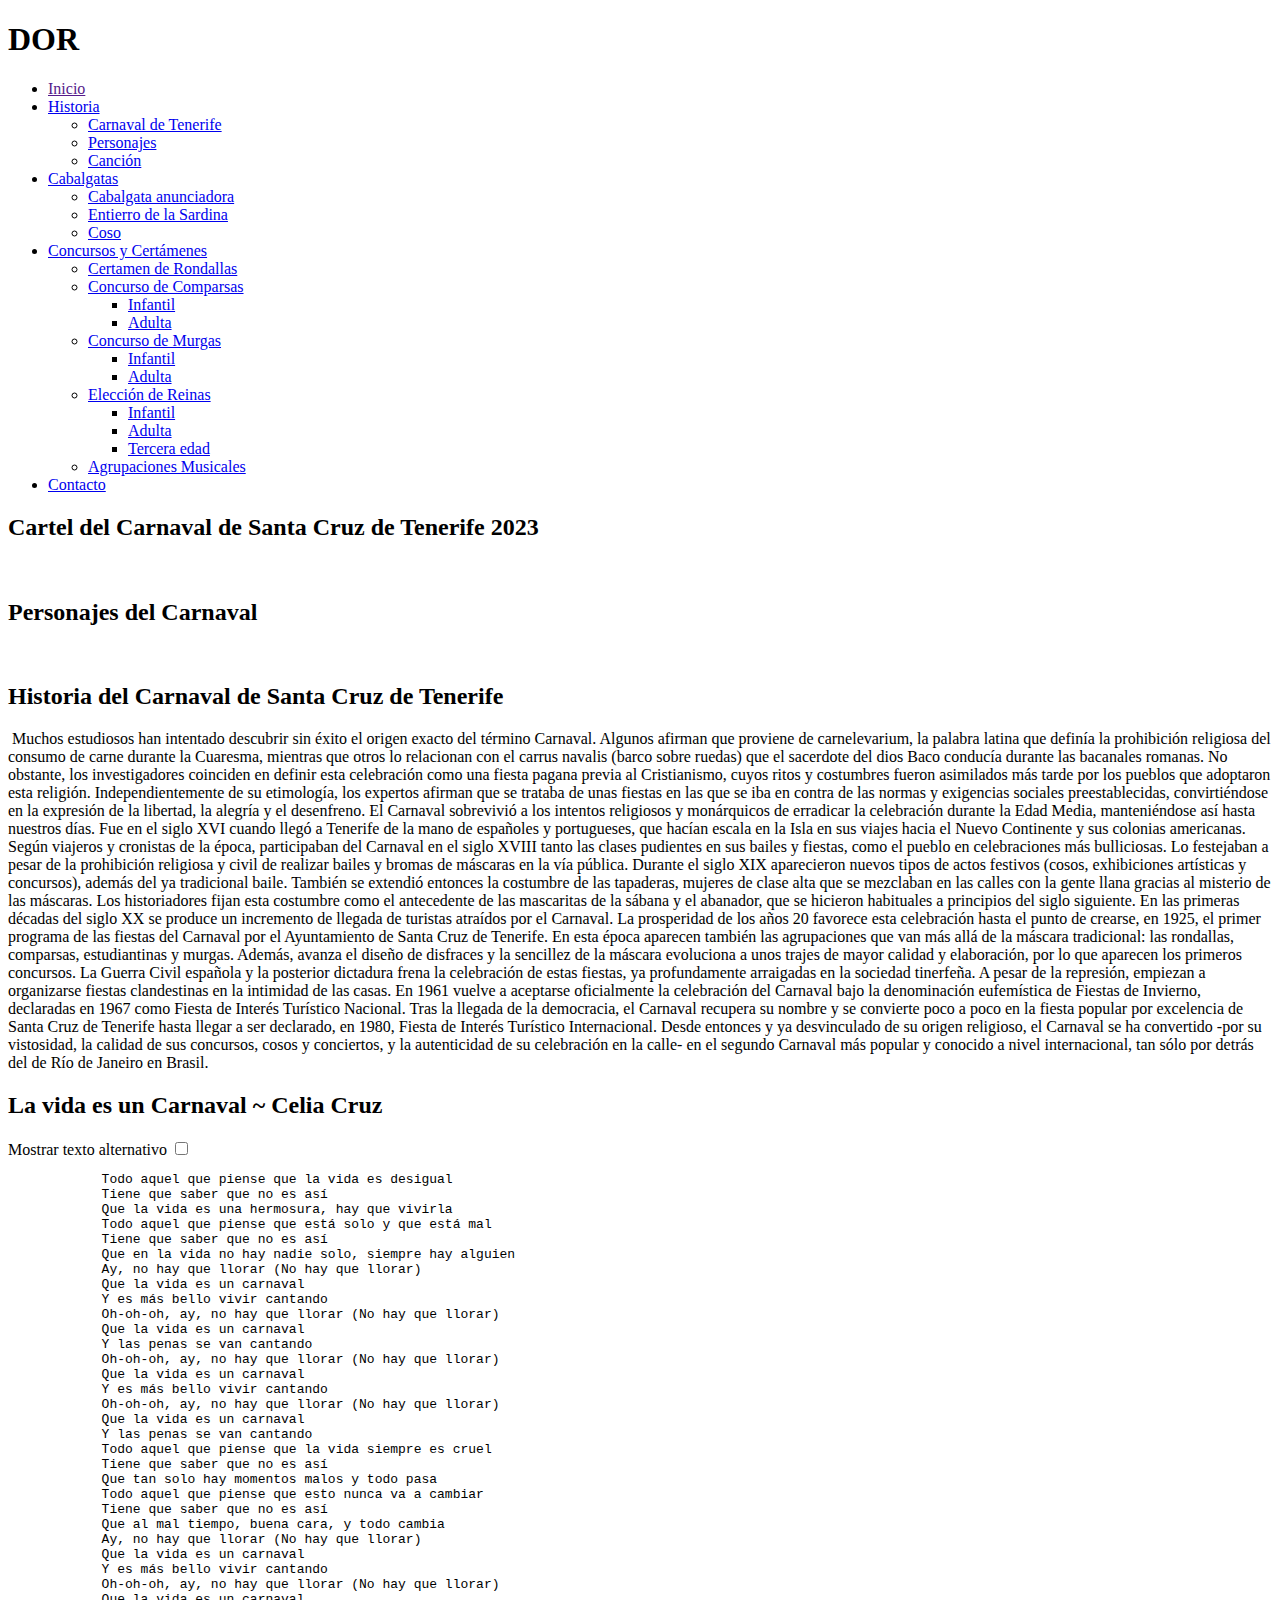
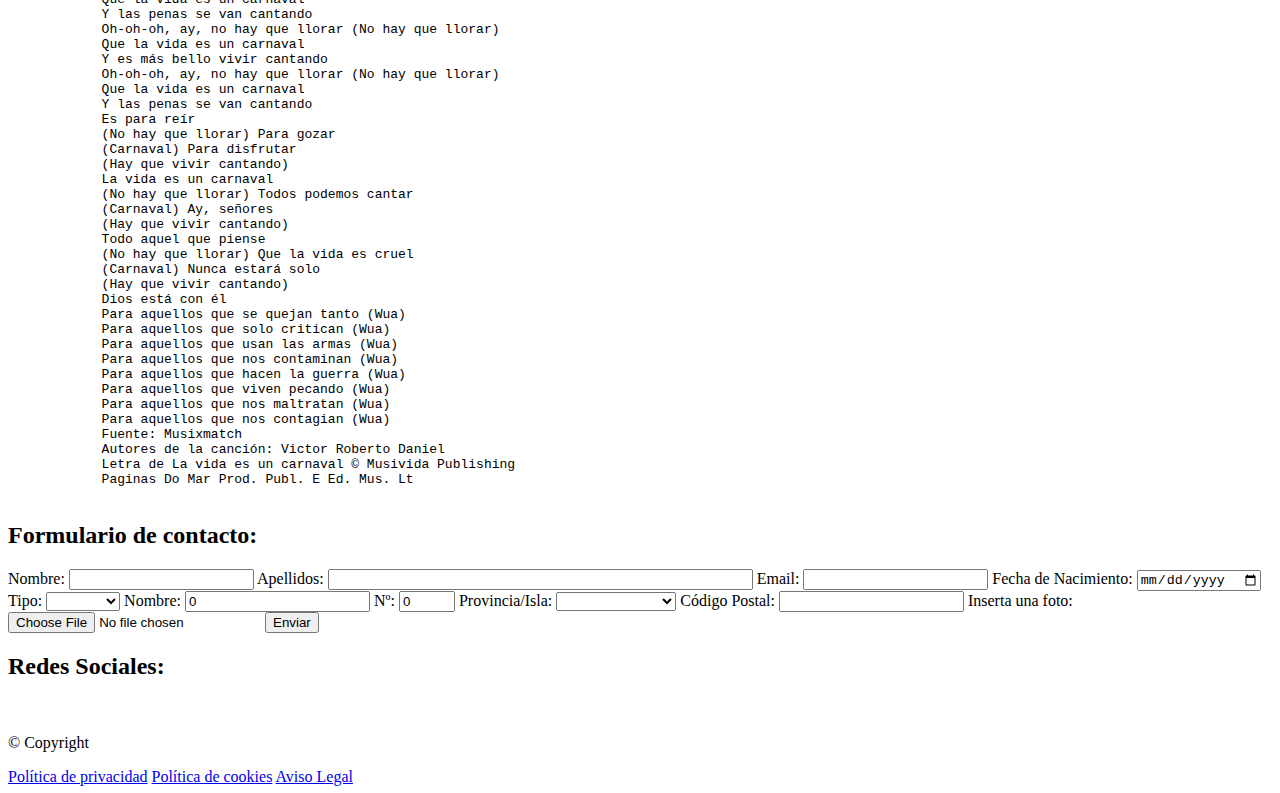
==== index_alumnado.html @ 943bc2f5 "Initial commit" ====
<!DOCTYPE html>
<html lang="es">
	<head>
		<title></title>
		<meta charset="UTF-8">
	    <link rel="stylesheet" type="text/css" href="https://www3.gobiernodecanarias.org/educacion/cau_ce/cookies/cookieconsent.min.css"/>
        <link rel="stylesheet" href="./css/styles.css"/>
        <!-- <script  type="text/javascript" src="https://www3.gobiernodecanarias.org/educacion/cau_ce/cookies/cookieconsent.min.js"></script>
        <script type="text/javascript" src="https://www3.gobiernodecanarias.org/educacion/cau_ce/cookies/cauce_cookie.js"></script>
        <script type="text/javascript" src="https://www3.gobiernodecanarias.org/educacion/cau_ce/estadisticasweb/scripts/piwik-base.js"></script>
        <script type="text/javascript" src="https://www3.gobiernodecanarias.org/educacion/cau_ce/estadisticasweb/scripts/piwik-eforma.js"></script> -->
    </head>

	<body>
        <h1>DOR</h1> 
        <ul>
            <li><a href="" >Inicio</a></li>
            <li><a href="#" >Historia</a>
                <ul>
                    <li><a href="#" >Carnaval de Tenerife</a></li>
                    <li><a href="#" >Personajes</a></li>
                    <li><a href="#">Canción</a></li>
                </ul>
            </li>
            <li><a href="#" >Cabalgatas</a>
                <ul> 
                    <li><a href="#" >Cabalgata anunciadora</a></li>
                    <li><a href="#" >Entierro de la Sardina</a></li>
                    <li><a href="#" >Coso</a></li>
                </ul>
            </li>
            <li><a href="#" >Concursos y Certámenes</a>
                <ul>
                    <li><a href="#" >Certamen de Rondallas</a></li>
                    <li><a href="#" >Concurso de Comparsas</a>
                        <ul>
                            <li><a href="#" >Infantil</a></li>
                            <li><a href="#" >Adulta</a></li>
                        </ul>
                    </li>
                    <li><a href="#" >Concurso de Murgas</a>
                        <ul>
                            <li><a href="#" >Infantil</a></li>
                            <li><a href="#" >Adulta</a></li>
                        </ul>
                    </li>
                    <li><a href="#" >Elección de Reinas</a>
                        <ul>
                            <li><a href="#" >Infantil</a></li>
                            <li><a href="#" >Adulta</a></li>
                            <li><a href="#" >Tercera edad</a></li>
                        </ul>
                    </li>
                    <li><a href="#" >Agrupaciones Musicales</a></li>
                </ul>
            </li>
            <li><a href="#" >Contacto</a></li>
        </ul>
        <h2>Cartel del Carnaval de Santa Cruz de Tenerife 2023</h2>
        <img id="cartel" src=""> 
        <h2>Personajes del Carnaval</h2>
        <img src="">
        <img src="">
        <img src="">
        <img src="">
        <img src="">
        <img src="">
        <h2>Historia del Carnaval de Santa Cruz de Tenerife</h2>
        <p>
            <img src="">
            Muchos estudiosos han intentado descubrir sin éxito el origen exacto del término Carnaval. Algunos afirman que proviene de carnelevarium, la palabra latina que definía la prohibición religiosa del consumo de carne durante la Cuaresma, mientras que otros lo relacionan con el carrus navalis (barco sobre ruedas) que el sacerdote del dios Baco conducía durante las bacanales romanas.

            No obstante, los investigadores coinciden en definir esta celebración como una fiesta pagana previa al Cristianismo, cuyos ritos y costumbres fueron asimilados más tarde por los pueblos que adoptaron esta religión. Independientemente de su etimología, los expertos afirman que se trataba de unas fiestas en las que se iba en contra de las normas y exigencias sociales preestablecidas, convirtiéndose en la expresión de la libertad, la alegría y el desenfreno.
            
            El Carnaval sobrevivió a los intentos religiosos y monárquicos de erradicar la celebración durante la Edad Media, manteniéndose así hasta nuestros días. Fue en el siglo XVI cuando llegó a Tenerife de la mano de españoles y portugueses, que hacían escala en la Isla en sus viajes hacia el Nuevo Continente y sus colonias americanas.
            
            Según viajeros y cronistas de la época, participaban del Carnaval en el siglo XVIII tanto las clases pudientes en sus bailes y fiestas, como el pueblo en celebraciones más bulliciosas. Lo festejaban a pesar de la prohibición religiosa y civil de realizar bailes y bromas de máscaras en la vía pública.
            
            Durante el siglo XIX aparecieron nuevos tipos de actos festivos (cosos, exhibiciones artísticas y concursos), además del ya tradicional baile. También se extendió entonces la costumbre de las tapaderas, mujeres de clase alta que se mezclaban en las calles con la gente llana gracias al misterio de las máscaras. Los historiadores fijan esta costumbre como el antecedente de las mascaritas de la sábana y el abanador, que se hicieron habituales a principios del siglo siguiente.
            
            En las primeras décadas del siglo XX se produce un incremento de llegada de turistas atraídos por el Carnaval. La prosperidad de los años 20 favorece esta celebración hasta el punto de crearse, en 1925, el primer programa de las fiestas del Carnaval por el Ayuntamiento de Santa Cruz de Tenerife.
            
            En esta época aparecen también las agrupaciones que van más allá de la máscara tradicional: las rondallas, comparsas, estudiantinas y murgas. Además, avanza el diseño de disfraces y la sencillez de la máscara evoluciona a unos trajes de mayor calidad y elaboración, por lo que aparecen los primeros concursos.
            
            La Guerra Civil española y la posterior dictadura frena la celebración de estas fiestas, ya profundamente arraigadas en la sociedad tinerfeña. A pesar de la represión, empiezan a organizarse fiestas clandestinas en la intimidad de las casas.
            
            En 1961 vuelve a aceptarse oficialmente la celebración del Carnaval bajo la denominación eufemística de Fiestas de Invierno, declaradas en 1967 como Fiesta de Interés Turístico Nacional. Tras la llegada de la democracia, el Carnaval recupera su nombre y se convierte poco a poco en la fiesta popular por excelencia de Santa Cruz de Tenerife hasta llegar a ser declarado, en 1980, Fiesta de Interés Turístico Internacional.
            
            Desde entonces y ya desvinculado de su origen religioso, el Carnaval se ha convertido -por su vistosidad, la calidad de sus concursos, cosos y conciertos, y la autenticidad de su celebración en la calle- en el segundo Carnaval más popular y conocido a nivel internacional, tan sólo por detrás del de Río de Janeiro en Brasil.
            
        </p>
        <h2>La vida es un Carnaval ~ Celia Cruz</h2>
        <!-- insertar audio de celiaCruz-->
        <label for="texto_alt">Mostrar texto alternativo</label>
        <input type="checkbox" id="texto_alt">
        <pre id="letra">
            Todo aquel que piense que la vida es desigual
            Tiene que saber que no es así
            Que la vida es una hermosura, hay que vivirla
            Todo aquel que piense que está solo y que está mal
            Tiene que saber que no es así
            Que en la vida no hay nadie solo, siempre hay alguien
            Ay, no hay que llorar (No hay que llorar)
            Que la vida es un carnaval
            Y es más bello vivir cantando
            Oh-oh-oh, ay, no hay que llorar (No hay que llorar)
            Que la vida es un carnaval
            Y las penas se van cantando
            Oh-oh-oh, ay, no hay que llorar (No hay que llorar)
            Que la vida es un carnaval
            Y es más bello vivir cantando
            Oh-oh-oh, ay, no hay que llorar (No hay que llorar)
            Que la vida es un carnaval
            Y las penas se van cantando
            Todo aquel que piense que la vida siempre es cruel
            Tiene que saber que no es así
            Que tan solo hay momentos malos y todo pasa
            Todo aquel que piense que esto nunca va a cambiar
            Tiene que saber que no es así
            Que al mal tiempo, buena cara, y todo cambia
            Ay, no hay que llorar (No hay que llorar)
            Que la vida es un carnaval
            Y es más bello vivir cantando
            Oh-oh-oh, ay, no hay que llorar (No hay que llorar)
            Que la vida es un carnaval
            Y las penas se van cantando
            Oh-oh-oh, ay, no hay que llorar (No hay que llorar)
            Que la vida es un carnaval
            Y es más bello vivir cantando
            Oh-oh-oh, ay, no hay que llorar (No hay que llorar)
            Que la vida es un carnaval
            Y las penas se van cantando
            Es para reír
            (No hay que llorar) Para gozar
            (Carnaval) Para disfrutar
            (Hay que vivir cantando)
            La vida es un carnaval
            (No hay que llorar) Todos podemos cantar
            (Carnaval) Ay, señores
            (Hay que vivir cantando)
            Todo aquel que piense
            (No hay que llorar) Que la vida es cruel
            (Carnaval) Nunca estará solo
            (Hay que vivir cantando)
            Dios está con él
            Para aquellos que se quejan tanto (Wua)
            Para aquellos que solo critican (Wua)
            Para aquellos que usan las armas (Wua)
            Para aquellos que nos contaminan (Wua)
            Para aquellos que hacen la guerra (Wua)
            Para aquellos que viven pecando (Wua)
            Para aquellos que nos maltratan (Wua)
            Para aquellos que nos contagian (Wua)
            Fuente: Musixmatch
            Autores de la canción: Victor Roberto Daniel
            Letra de La vida es un carnaval © Musivida Publishing 
            Paginas Do Mar Prod. Publ. E Ed. Mus. Lt
        </pre>
        <h2> Formulario de contacto:</h2>
        <label for="nombre">Nombre:</label>
        <input type="text" id="nombre">
        <label for="apellidos">Apellidos:</label>
        <input type="text" id="apellidos" size="50">
        <label for="email">Email:</label>
        <input type="email" id="email">
        <label for="fech_nac">Fecha de Nacimiento:</label>
        <input type="date" id="fech_nac">                
        <label for="t_calle">Tipo:</label>
        <select name="t_calle" id="t_calle">
            <option value="null"></option>
            <option value="c">Calle</option>
            <option value="a">Avenida</option>
            <option value="t">Travesía</option>
            <option value="p">Paseo</option>
            <option value="r">Rambla</option>
            <option value="pl">Plaza</option>
        </select>
        <label for="n_calle">Nombre:</label>
        <input type="text" id="n_calle" value="0">
        <label for="num_calle">Nº:</label>
        <input type="number" id="num_calle" min="1" max="60" step="1" value="0"/>
        <label for="isla">Provincia/Isla:</label>
        <select name="isla">
            <option value="null"></option>
            <optgroup label="S/C de Tenerife">
                <option value="tf">Tenerife</option>
                <option value="lp">La Palma</option>
                <option value="lg">La Gomera</option>
                <option value="h">El Hierro</option>
            </optgroup>
            <optgroup label="Las Palmas de Gran Canaria">
                <option value="gc">Gran Canaria</option>
                <option value="lz">Lanzarote</option>
                <option value="f">Fuerteventura</option>
            </optgroup>
        </select>
        <label for="cp">Código Postal:</label>
        <input type="text" id="cp">                      
        <label for="foto">Inserta una foto:</label>
        <input type="file" value="sin_archivo" id="foto"></input>                               
        <button id="bt_enviar">Enviar</button>  
        <h2>Redes Sociales:</h2>
        <a href="https://www.facebook.com/carnavaldetenerife/?locale=es_ES"><img src=""></a>
        <a href="https://www.instagram.com/carnavaldetenerife/?hl=es"><img src=""></a>
        <a href="https://twitter.com/Carnaval_Tfe"><img src=""></a>     
        <p>© Copyright</p>
        <a href="#">Política de privacidad</a>
        <a href="#">Política de cookies</a>
        <a href="#">Aviso Legal</a>
    </body>
</html>
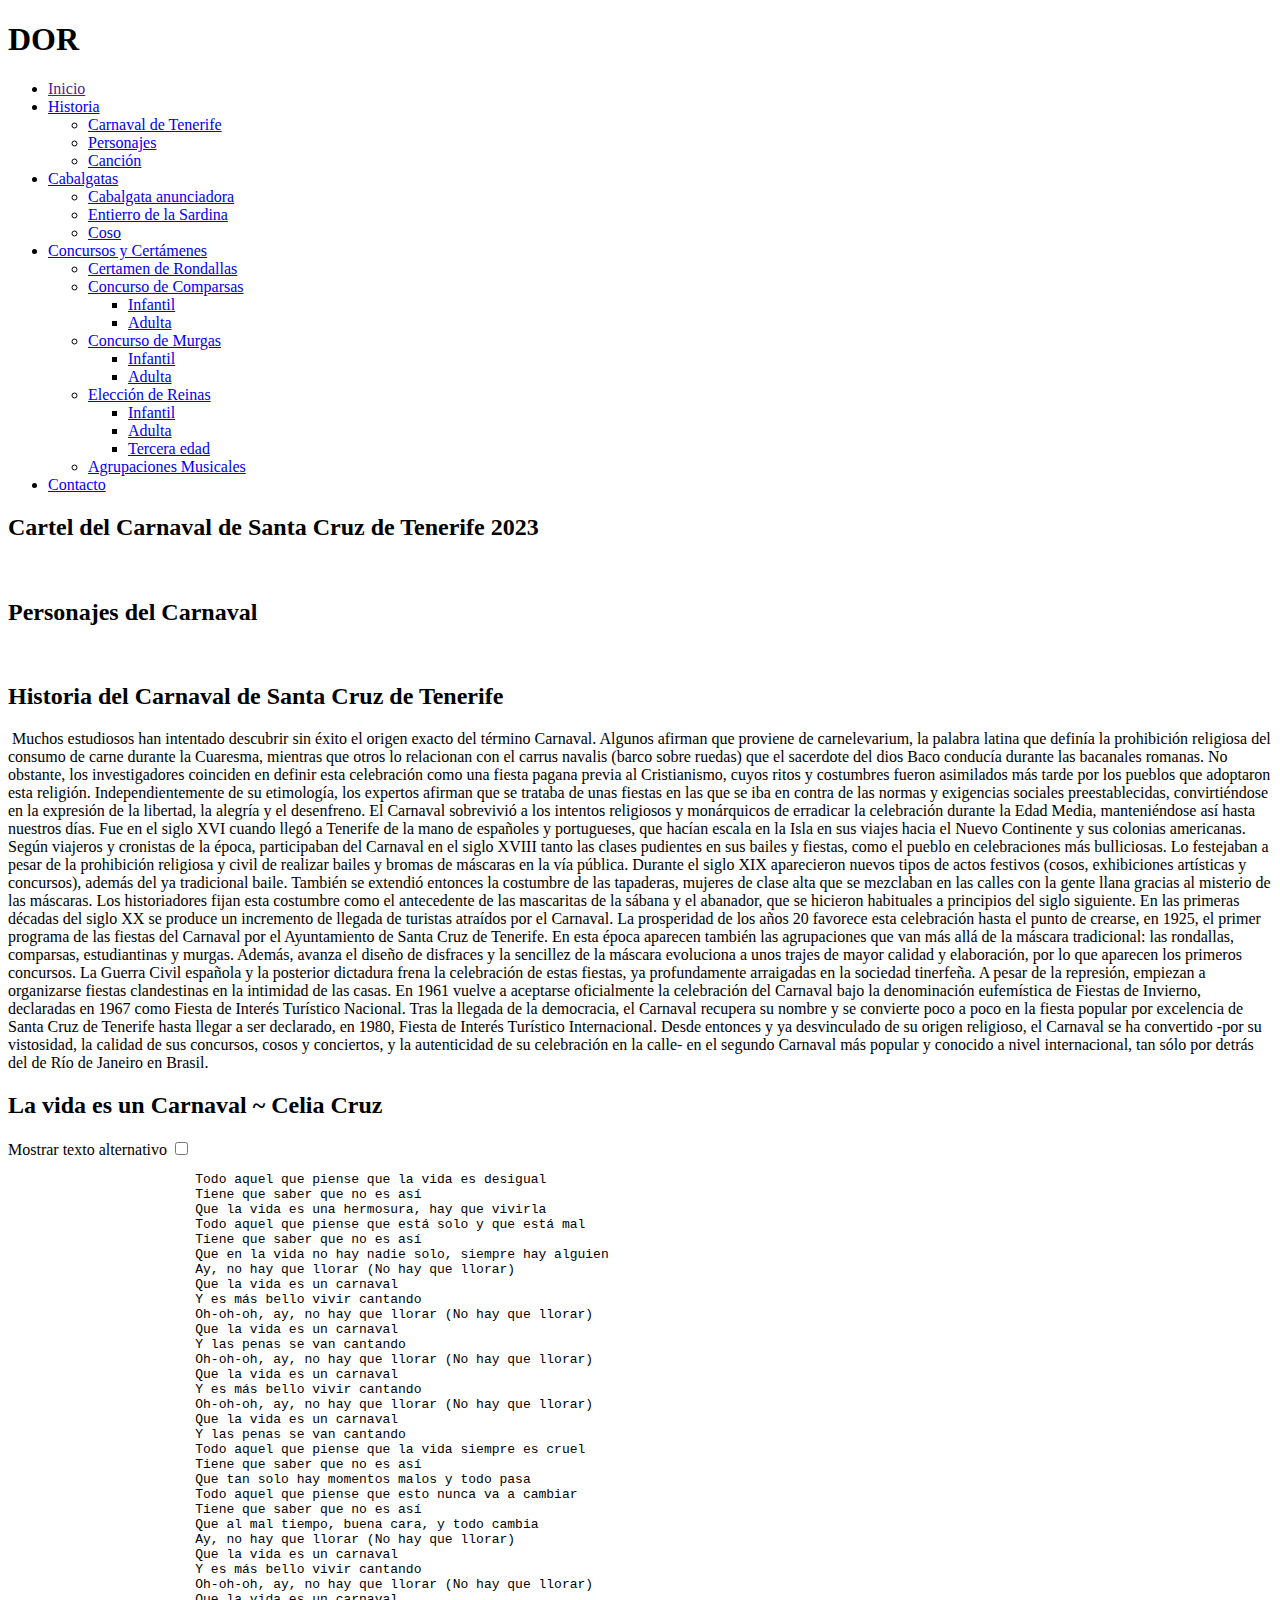
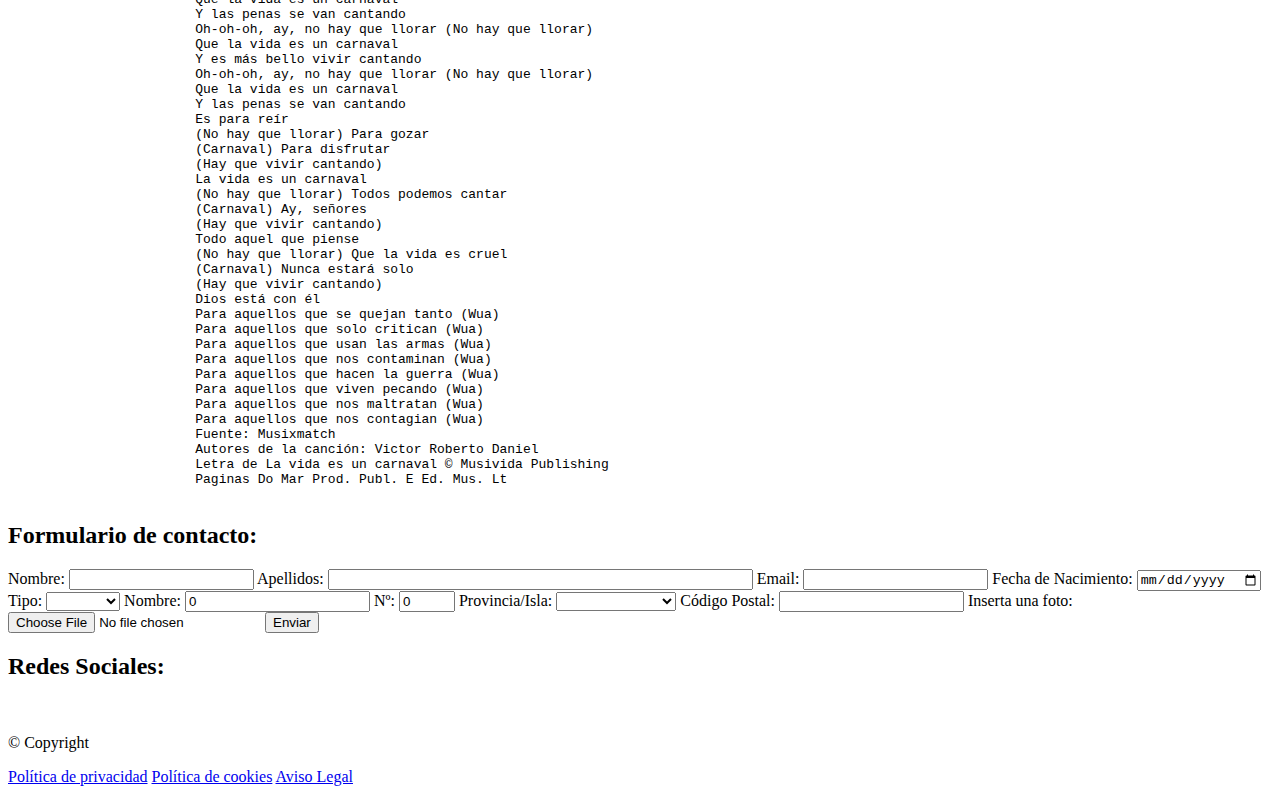
==== commit 3af3d02e: "create index" ====
--- a/index_alumnado.html
+++ b/index_alumnado.html
@@ -12,200 +12,231 @@
     </head>
 
 	<body>
-        <h1>DOR</h1> 
-        <ul>
-            <li><a href="" >Inicio</a></li>
-            <li><a href="#" >Historia</a>
+        <main>
+            <header>
+                <h1>DOR</h1>
+            </header>
+            <nav>
                 <ul>
-                    <li><a href="#" >Carnaval de Tenerife</a></li>
-                    <li><a href="#" >Personajes</a></li>
-                    <li><a href="#">Canción</a></li>
-                </ul>
-            </li>
-            <li><a href="#" >Cabalgatas</a>
-                <ul> 
-                    <li><a href="#" >Cabalgata anunciadora</a></li>
-                    <li><a href="#" >Entierro de la Sardina</a></li>
-                    <li><a href="#" >Coso</a></li>
-                </ul>
-            </li>
-            <li><a href="#" >Concursos y Certámenes</a>
-                <ul>
-                    <li><a href="#" >Certamen de Rondallas</a></li>
-                    <li><a href="#" >Concurso de Comparsas</a>
+                    <li><a href="" >Inicio</a></li>
+                    <li><a href="#" >Historia</a>
                         <ul>
-                            <li><a href="#" >Infantil</a></li>
-                            <li><a href="#" >Adulta</a></li>
+                            <li><a href="#" >Carnaval de Tenerife</a></li>
+                            <li><a href="#" >Personajes</a></li>
+                            <li><a href="#">Canción</a></li>
                         </ul>
                     </li>
-                    <li><a href="#" >Concurso de Murgas</a>
-                        <ul>
-                            <li><a href="#" >Infantil</a></li>
-                            <li><a href="#" >Adulta</a></li>
+                    <li><a href="#" >Cabalgatas</a>
+                        <ul> 
+                            <li><a href="#" >Cabalgata anunciadora</a></li>
+                            <li><a href="#" >Entierro de la Sardina</a></li>
+                            <li><a href="#" >Coso</a></li>
                         </ul>
                     </li>
-                    <li><a href="#" >Elección de Reinas</a>
+                    <li><a href="#" >Concursos y Certámenes</a>
                         <ul>
-                            <li><a href="#" >Infantil</a></li>
-                            <li><a href="#" >Adulta</a></li>
-                            <li><a href="#" >Tercera edad</a></li>
+                            <li><a href="#" >Certamen de Rondallas</a></li>
+                            <li><a href="#" >Concurso de Comparsas</a>
+                                <ul>
+                                    <li><a href="#" >Infantil</a></li>
+                                    <li><a href="#" >Adulta</a></li>
+                                </ul>
+                            </li>
+                            <li><a href="#" >Concurso de Murgas</a>
+                                <ul>
+                                    <li><a href="#" >Infantil</a></li>
+                                    <li><a href="#" >Adulta</a></li>
+                                </ul>
+                            </li>
+                            <li><a href="#" >Elección de Reinas</a>
+                                <ul>
+                                    <li><a href="#" >Infantil</a></li>
+                                    <li><a href="#" >Adulta</a></li>
+                                    <li><a href="#" >Tercera edad</a></li>
+                                </ul>
+                            </li>
+                            <li><a href="#" >Agrupaciones Musicales</a></li>
                         </ul>
                     </li>
-                    <li><a href="#" >Agrupaciones Musicales</a></li>
+                    <li><a href="#" >Contacto</a></li>
                 </ul>
-            </li>
-            <li><a href="#" >Contacto</a></li>
-        </ul>
-        <h2>Cartel del Carnaval de Santa Cruz de Tenerife 2023</h2>
-        <img id="cartel" src=""> 
-        <h2>Personajes del Carnaval</h2>
-        <img src="">
-        <img src="">
-        <img src="">
-        <img src="">
-        <img src="">
-        <img src="">
-        <h2>Historia del Carnaval de Santa Cruz de Tenerife</h2>
-        <p>
-            <img src="">
-            Muchos estudiosos han intentado descubrir sin éxito el origen exacto del término Carnaval. Algunos afirman que proviene de carnelevarium, la palabra latina que definía la prohibición religiosa del consumo de carne durante la Cuaresma, mientras que otros lo relacionan con el carrus navalis (barco sobre ruedas) que el sacerdote del dios Baco conducía durante las bacanales romanas.
-
-            No obstante, los investigadores coinciden en definir esta celebración como una fiesta pagana previa al Cristianismo, cuyos ritos y costumbres fueron asimilados más tarde por los pueblos que adoptaron esta religión. Independientemente de su etimología, los expertos afirman que se trataba de unas fiestas en las que se iba en contra de las normas y exigencias sociales preestablecidas, convirtiéndose en la expresión de la libertad, la alegría y el desenfreno.
+            </nav>
+            <section>
+                <h2>Cartel del Carnaval de Santa Cruz de Tenerife 2023</h2>
+                <article>
+                    <img id="cartel" src=""> 
+                </article>
+            </section>
+            <section>
+                <h2>Personajes del Carnaval</h2>
+                <article>
+                    <img src="">
+                    <img src="">
+                    <img src="">
+                    <img src="">
+                    <img src="">
+                    <img src="">
+                </article>
+            </section>
+            <section>
+                <h2>Historia del Carnaval de Santa Cruz de Tenerife</h2>
+                <article>
+                    <p>
+                        <img src="">
+                        Muchos estudiosos han intentado descubrir sin éxito el origen exacto del término Carnaval. Algunos afirman que proviene de carnelevarium, la palabra latina que definía la prohibición religiosa del consumo de carne durante la Cuaresma, mientras que otros lo relacionan con el carrus navalis (barco sobre ruedas) que el sacerdote del dios Baco conducía durante las bacanales romanas.
             
-            El Carnaval sobrevivió a los intentos religiosos y monárquicos de erradicar la celebración durante la Edad Media, manteniéndose así hasta nuestros días. Fue en el siglo XVI cuando llegó a Tenerife de la mano de españoles y portugueses, que hacían escala en la Isla en sus viajes hacia el Nuevo Continente y sus colonias americanas.
-            
-            Según viajeros y cronistas de la época, participaban del Carnaval en el siglo XVIII tanto las clases pudientes en sus bailes y fiestas, como el pueblo en celebraciones más bulliciosas. Lo festejaban a pesar de la prohibición religiosa y civil de realizar bailes y bromas de máscaras en la vía pública.
-            
-            Durante el siglo XIX aparecieron nuevos tipos de actos festivos (cosos, exhibiciones artísticas y concursos), además del ya tradicional baile. También se extendió entonces la costumbre de las tapaderas, mujeres de clase alta que se mezclaban en las calles con la gente llana gracias al misterio de las máscaras. Los historiadores fijan esta costumbre como el antecedente de las mascaritas de la sábana y el abanador, que se hicieron habituales a principios del siglo siguiente.
-            
-            En las primeras décadas del siglo XX se produce un incremento de llegada de turistas atraídos por el Carnaval. La prosperidad de los años 20 favorece esta celebración hasta el punto de crearse, en 1925, el primer programa de las fiestas del Carnaval por el Ayuntamiento de Santa Cruz de Tenerife.
-            
-            En esta época aparecen también las agrupaciones que van más allá de la máscara tradicional: las rondallas, comparsas, estudiantinas y murgas. Además, avanza el diseño de disfraces y la sencillez de la máscara evoluciona a unos trajes de mayor calidad y elaboración, por lo que aparecen los primeros concursos.
-            
-            La Guerra Civil española y la posterior dictadura frena la celebración de estas fiestas, ya profundamente arraigadas en la sociedad tinerfeña. A pesar de la represión, empiezan a organizarse fiestas clandestinas en la intimidad de las casas.
-            
-            En 1961 vuelve a aceptarse oficialmente la celebración del Carnaval bajo la denominación eufemística de Fiestas de Invierno, declaradas en 1967 como Fiesta de Interés Turístico Nacional. Tras la llegada de la democracia, el Carnaval recupera su nombre y se convierte poco a poco en la fiesta popular por excelencia de Santa Cruz de Tenerife hasta llegar a ser declarado, en 1980, Fiesta de Interés Turístico Internacional.
-            
-            Desde entonces y ya desvinculado de su origen religioso, el Carnaval se ha convertido -por su vistosidad, la calidad de sus concursos, cosos y conciertos, y la autenticidad de su celebración en la calle- en el segundo Carnaval más popular y conocido a nivel internacional, tan sólo por detrás del de Río de Janeiro en Brasil.
-            
-        </p>
-        <h2>La vida es un Carnaval ~ Celia Cruz</h2>
-        <!-- insertar audio de celiaCruz-->
-        <label for="texto_alt">Mostrar texto alternativo</label>
-        <input type="checkbox" id="texto_alt">
-        <pre id="letra">
-            Todo aquel que piense que la vida es desigual
-            Tiene que saber que no es así
-            Que la vida es una hermosura, hay que vivirla
-            Todo aquel que piense que está solo y que está mal
-            Tiene que saber que no es así
-            Que en la vida no hay nadie solo, siempre hay alguien
-            Ay, no hay que llorar (No hay que llorar)
-            Que la vida es un carnaval
-            Y es más bello vivir cantando
-            Oh-oh-oh, ay, no hay que llorar (No hay que llorar)
-            Que la vida es un carnaval
-            Y las penas se van cantando
-            Oh-oh-oh, ay, no hay que llorar (No hay que llorar)
-            Que la vida es un carnaval
-            Y es más bello vivir cantando
-            Oh-oh-oh, ay, no hay que llorar (No hay que llorar)
-            Que la vida es un carnaval
-            Y las penas se van cantando
-            Todo aquel que piense que la vida siempre es cruel
-            Tiene que saber que no es así
-            Que tan solo hay momentos malos y todo pasa
-            Todo aquel que piense que esto nunca va a cambiar
-            Tiene que saber que no es así
-            Que al mal tiempo, buena cara, y todo cambia
-            Ay, no hay que llorar (No hay que llorar)
-            Que la vida es un carnaval
-            Y es más bello vivir cantando
-            Oh-oh-oh, ay, no hay que llorar (No hay que llorar)
-            Que la vida es un carnaval
-            Y las penas se van cantando
-            Oh-oh-oh, ay, no hay que llorar (No hay que llorar)
-            Que la vida es un carnaval
-            Y es más bello vivir cantando
-            Oh-oh-oh, ay, no hay que llorar (No hay que llorar)
-            Que la vida es un carnaval
-            Y las penas se van cantando
-            Es para reír
-            (No hay que llorar) Para gozar
-            (Carnaval) Para disfrutar
-            (Hay que vivir cantando)
-            La vida es un carnaval
-            (No hay que llorar) Todos podemos cantar
-            (Carnaval) Ay, señores
-            (Hay que vivir cantando)
-            Todo aquel que piense
-            (No hay que llorar) Que la vida es cruel
-            (Carnaval) Nunca estará solo
-            (Hay que vivir cantando)
-            Dios está con él
-            Para aquellos que se quejan tanto (Wua)
-            Para aquellos que solo critican (Wua)
-            Para aquellos que usan las armas (Wua)
-            Para aquellos que nos contaminan (Wua)
-            Para aquellos que hacen la guerra (Wua)
-            Para aquellos que viven pecando (Wua)
-            Para aquellos que nos maltratan (Wua)
-            Para aquellos que nos contagian (Wua)
-            Fuente: Musixmatch
-            Autores de la canción: Victor Roberto Daniel
-            Letra de La vida es un carnaval © Musivida Publishing 
-            Paginas Do Mar Prod. Publ. E Ed. Mus. Lt
-        </pre>
-        <h2> Formulario de contacto:</h2>
-        <label for="nombre">Nombre:</label>
-        <input type="text" id="nombre">
-        <label for="apellidos">Apellidos:</label>
-        <input type="text" id="apellidos" size="50">
-        <label for="email">Email:</label>
-        <input type="email" id="email">
-        <label for="fech_nac">Fecha de Nacimiento:</label>
-        <input type="date" id="fech_nac">                
-        <label for="t_calle">Tipo:</label>
-        <select name="t_calle" id="t_calle">
-            <option value="null"></option>
-            <option value="c">Calle</option>
-            <option value="a">Avenida</option>
-            <option value="t">Travesía</option>
-            <option value="p">Paseo</option>
-            <option value="r">Rambla</option>
-            <option value="pl">Plaza</option>
-        </select>
-        <label for="n_calle">Nombre:</label>
-        <input type="text" id="n_calle" value="0">
-        <label for="num_calle">Nº:</label>
-        <input type="number" id="num_calle" min="1" max="60" step="1" value="0"/>
-        <label for="isla">Provincia/Isla:</label>
-        <select name="isla">
-            <option value="null"></option>
-            <optgroup label="S/C de Tenerife">
-                <option value="tf">Tenerife</option>
-                <option value="lp">La Palma</option>
-                <option value="lg">La Gomera</option>
-                <option value="h">El Hierro</option>
-            </optgroup>
-            <optgroup label="Las Palmas de Gran Canaria">
-                <option value="gc">Gran Canaria</option>
-                <option value="lz">Lanzarote</option>
-                <option value="f">Fuerteventura</option>
-            </optgroup>
-        </select>
-        <label for="cp">Código Postal:</label>
-        <input type="text" id="cp">                      
-        <label for="foto">Inserta una foto:</label>
-        <input type="file" value="sin_archivo" id="foto"></input>                               
-        <button id="bt_enviar">Enviar</button>  
-        <h2>Redes Sociales:</h2>
-        <a href="https://www.facebook.com/carnavaldetenerife/?locale=es_ES"><img src=""></a>
-        <a href="https://www.instagram.com/carnavaldetenerife/?hl=es"><img src=""></a>
-        <a href="https://twitter.com/Carnaval_Tfe"><img src=""></a>     
-        <p>© Copyright</p>
-        <a href="#">Política de privacidad</a>
-        <a href="#">Política de cookies</a>
-        <a href="#">Aviso Legal</a>
+                        No obstante, los investigadores coinciden en definir esta celebración como una fiesta pagana previa al Cristianismo, cuyos ritos y costumbres fueron asimilados más tarde por los pueblos que adoptaron esta religión. Independientemente de su etimología, los expertos afirman que se trataba de unas fiestas en las que se iba en contra de las normas y exigencias sociales preestablecidas, convirtiéndose en la expresión de la libertad, la alegría y el desenfreno.
+                        
+                        El Carnaval sobrevivió a los intentos religiosos y monárquicos de erradicar la celebración durante la Edad Media, manteniéndose así hasta nuestros días. Fue en el siglo XVI cuando llegó a Tenerife de la mano de españoles y portugueses, que hacían escala en la Isla en sus viajes hacia el Nuevo Continente y sus colonias americanas.
+                        
+                        Según viajeros y cronistas de la época, participaban del Carnaval en el siglo XVIII tanto las clases pudientes en sus bailes y fiestas, como el pueblo en celebraciones más bulliciosas. Lo festejaban a pesar de la prohibición religiosa y civil de realizar bailes y bromas de máscaras en la vía pública.
+                        
+                        Durante el siglo XIX aparecieron nuevos tipos de actos festivos (cosos, exhibiciones artísticas y concursos), además del ya tradicional baile. También se extendió entonces la costumbre de las tapaderas, mujeres de clase alta que se mezclaban en las calles con la gente llana gracias al misterio de las máscaras. Los historiadores fijan esta costumbre como el antecedente de las mascaritas de la sábana y el abanador, que se hicieron habituales a principios del siglo siguiente.
+                        
+                        En las primeras décadas del siglo XX se produce un incremento de llegada de turistas atraídos por el Carnaval. La prosperidad de los años 20 favorece esta celebración hasta el punto de crearse, en 1925, el primer programa de las fiestas del Carnaval por el Ayuntamiento de Santa Cruz de Tenerife.
+                        
+                        En esta época aparecen también las agrupaciones que van más allá de la máscara tradicional: las rondallas, comparsas, estudiantinas y murgas. Además, avanza el diseño de disfraces y la sencillez de la máscara evoluciona a unos trajes de mayor calidad y elaboración, por lo que aparecen los primeros concursos.
+                        
+                        La Guerra Civil española y la posterior dictadura frena la celebración de estas fiestas, ya profundamente arraigadas en la sociedad tinerfeña. A pesar de la represión, empiezan a organizarse fiestas clandestinas en la intimidad de las casas.
+                        
+                        En 1961 vuelve a aceptarse oficialmente la celebración del Carnaval bajo la denominación eufemística de Fiestas de Invierno, declaradas en 1967 como Fiesta de Interés Turístico Nacional. Tras la llegada de la democracia, el Carnaval recupera su nombre y se convierte poco a poco en la fiesta popular por excelencia de Santa Cruz de Tenerife hasta llegar a ser declarado, en 1980, Fiesta de Interés Turístico Internacional.
+                        
+                        Desde entonces y ya desvinculado de su origen religioso, el Carnaval se ha convertido -por su vistosidad, la calidad de sus concursos, cosos y conciertos, y la autenticidad de su celebración en la calle- en el segundo Carnaval más popular y conocido a nivel internacional, tan sólo por detrás del de Río de Janeiro en Brasil.
+                        
+                    </p>
+                </article>
+            </section>
+            <section>
+                <h2>La vida es un Carnaval ~ Celia Cruz</h2>
+                <article>
+                    <!-- insertar audio de celiaCruz-->
+                    <label for="texto_alt">Mostrar texto alternativo</label>
+                    <input type="checkbox" id="texto_alt">
+                    <pre id="letra">
+                        Todo aquel que piense que la vida es desigual
+                        Tiene que saber que no es así
+                        Que la vida es una hermosura, hay que vivirla
+                        Todo aquel que piense que está solo y que está mal
+                        Tiene que saber que no es así
+                        Que en la vida no hay nadie solo, siempre hay alguien
+                        Ay, no hay que llorar (No hay que llorar)
+                        Que la vida es un carnaval
+                        Y es más bello vivir cantando
+                        Oh-oh-oh, ay, no hay que llorar (No hay que llorar)
+                        Que la vida es un carnaval
+                        Y las penas se van cantando
+                        Oh-oh-oh, ay, no hay que llorar (No hay que llorar)
+                        Que la vida es un carnaval
+                        Y es más bello vivir cantando
+                        Oh-oh-oh, ay, no hay que llorar (No hay que llorar)
+                        Que la vida es un carnaval
+                        Y las penas se van cantando
+                        Todo aquel que piense que la vida siempre es cruel
+                        Tiene que saber que no es así
+                        Que tan solo hay momentos malos y todo pasa
+                        Todo aquel que piense que esto nunca va a cambiar
+                        Tiene que saber que no es así
+                        Que al mal tiempo, buena cara, y todo cambia
+                        Ay, no hay que llorar (No hay que llorar)
+                        Que la vida es un carnaval
+                        Y es más bello vivir cantando
+                        Oh-oh-oh, ay, no hay que llorar (No hay que llorar)
+                        Que la vida es un carnaval
+                        Y las penas se van cantando
+                        Oh-oh-oh, ay, no hay que llorar (No hay que llorar)
+                        Que la vida es un carnaval
+                        Y es más bello vivir cantando
+                        Oh-oh-oh, ay, no hay que llorar (No hay que llorar)
+                        Que la vida es un carnaval
+                        Y las penas se van cantando
+                        Es para reír
+                        (No hay que llorar) Para gozar
+                        (Carnaval) Para disfrutar
+                        (Hay que vivir cantando)
+                        La vida es un carnaval
+                        (No hay que llorar) Todos podemos cantar
+                        (Carnaval) Ay, señores
+                        (Hay que vivir cantando)
+                        Todo aquel que piense
+                        (No hay que llorar) Que la vida es cruel
+                        (Carnaval) Nunca estará solo
+                        (Hay que vivir cantando)
+                        Dios está con él
+                        Para aquellos que se quejan tanto (Wua)
+                        Para aquellos que solo critican (Wua)
+                        Para aquellos que usan las armas (Wua)
+                        Para aquellos que nos contaminan (Wua)
+                        Para aquellos que hacen la guerra (Wua)
+                        Para aquellos que viven pecando (Wua)
+                        Para aquellos que nos maltratan (Wua)
+                        Para aquellos que nos contagian (Wua)
+                        Fuente: Musixmatch
+                        Autores de la canción: Victor Roberto Daniel
+                        Letra de La vida es un carnaval © Musivida Publishing 
+                        Paginas Do Mar Prod. Publ. E Ed. Mus. Lt
+                    </pre>
+                </article>
+            </section>
+            <section>
+                <h2> Formulario de contacto:</h2>
+                <form action="#" method="post"></form>
+                <article>
+                    <label for="nombre">Nombre:</label>
+                    <input type="text" id="nombre">
+                    <label for="apellidos">Apellidos:</label>
+                    <input type="text" id="apellidos" size="50">
+                    <label for="email">Email:</label>
+                    <input type="email" id="email">
+                    <label for="fech_nac">Fecha de Nacimiento:</label>
+                    <input type="date" id="fech_nac">                
+                    <label for="t_calle">Tipo:</label>
+                    <select name="t_calle" id="t_calle">
+                        <option value="null"></option>
+                        <option value="c">Calle</option>
+                        <option value="a">Avenida</option>
+                        <option value="t">Travesía</option>
+                        <option value="p">Paseo</option>
+                        <option value="r">Rambla</option>
+                        <option value="pl">Plaza</option>
+                    </select>
+                    <label for="n_calle">Nombre:</label>
+                    <input type="text" id="n_calle" value="0">
+                    <label for="num_calle">Nº:</label>
+                    <input type="number" id="num_calle" min="1" max="60" step="1" value="0"/>
+                    <label for="isla">Provincia/Isla:</label>
+                    <select name="isla">
+                        <option value="null"></option>
+                        <optgroup label="S/C de Tenerife">
+                            <option value="tf">Tenerife</option>
+                            <option value="lp">La Palma</option>
+                            <option value="lg">La Gomera</option>
+                            <option value="h">El Hierro</option>
+                        </optgroup>
+                        <optgroup label="Las Palmas de Gran Canaria">
+                            <option value="gc">Gran Canaria</option>
+                            <option value="lz">Lanzarote</option>
+                            <option value="f">Fuerteventura</option>
+                        </optgroup>
+                    </select>
+                    <label for="cp">Código Postal:</label>
+                    <input type="text" id="cp">                      
+                    <label for="foto">Inserta una foto:</label>
+                    <input type="file" value="sin_archivo" id="foto"></input>                               
+                    <button id="bt_enviar">Enviar</button>  
+                </article>
+            </section>
+        </main>
+        <aside>
+            <h2>Redes Sociales:</h2>
+            <a href="https://www.facebook.com/carnavaldetenerife/?locale=es_ES"><img src=""></a>
+            <a href="https://www.instagram.com/carnavaldetenerife/?hl=es"><img src=""></a>
+            <a href="https://twitter.com/Carnaval_Tfe"><img src=""></a>     
+        </aside>
+        <footer>
+            <p>© Copyright</p>
+            <a href="#">Política de privacidad</a>
+            <a href="#">Política de cookies</a>
+            <a href="#">Aviso Legal</a>
+        </footer>
     </body>
 </html>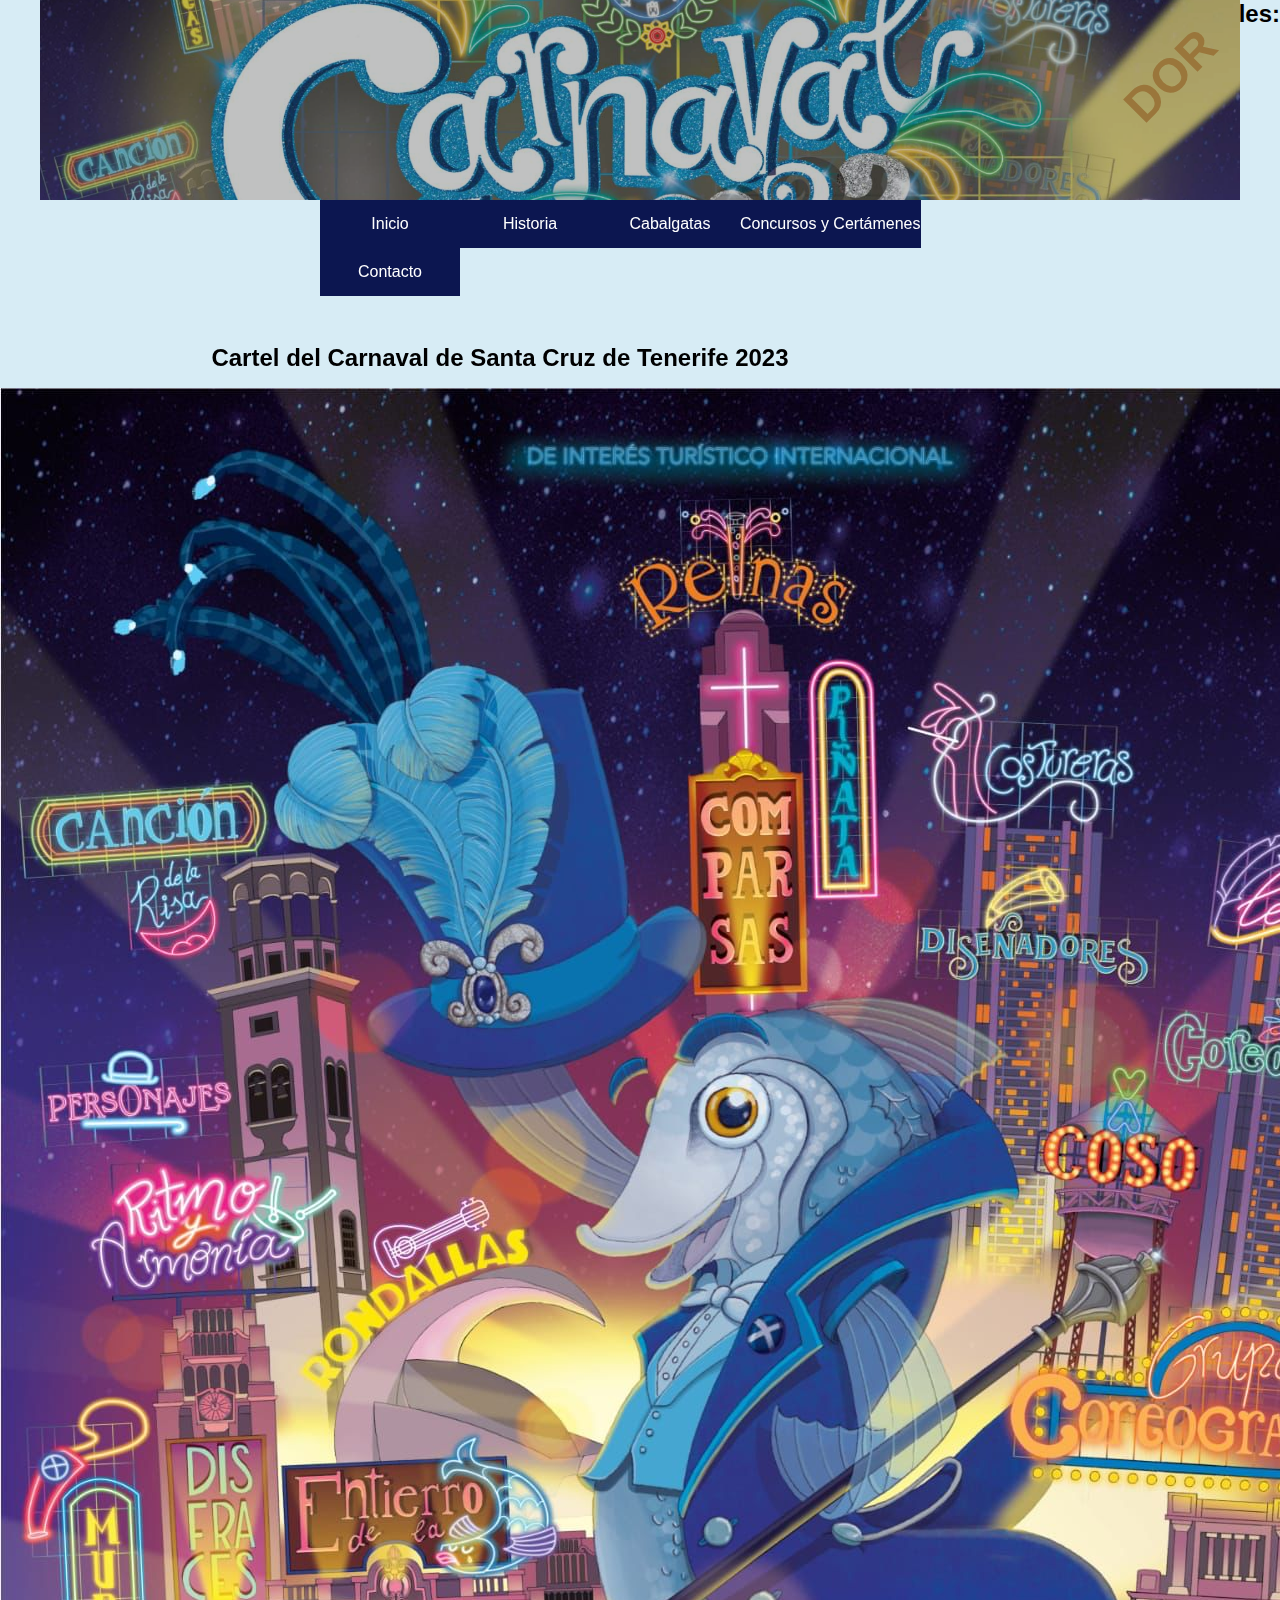
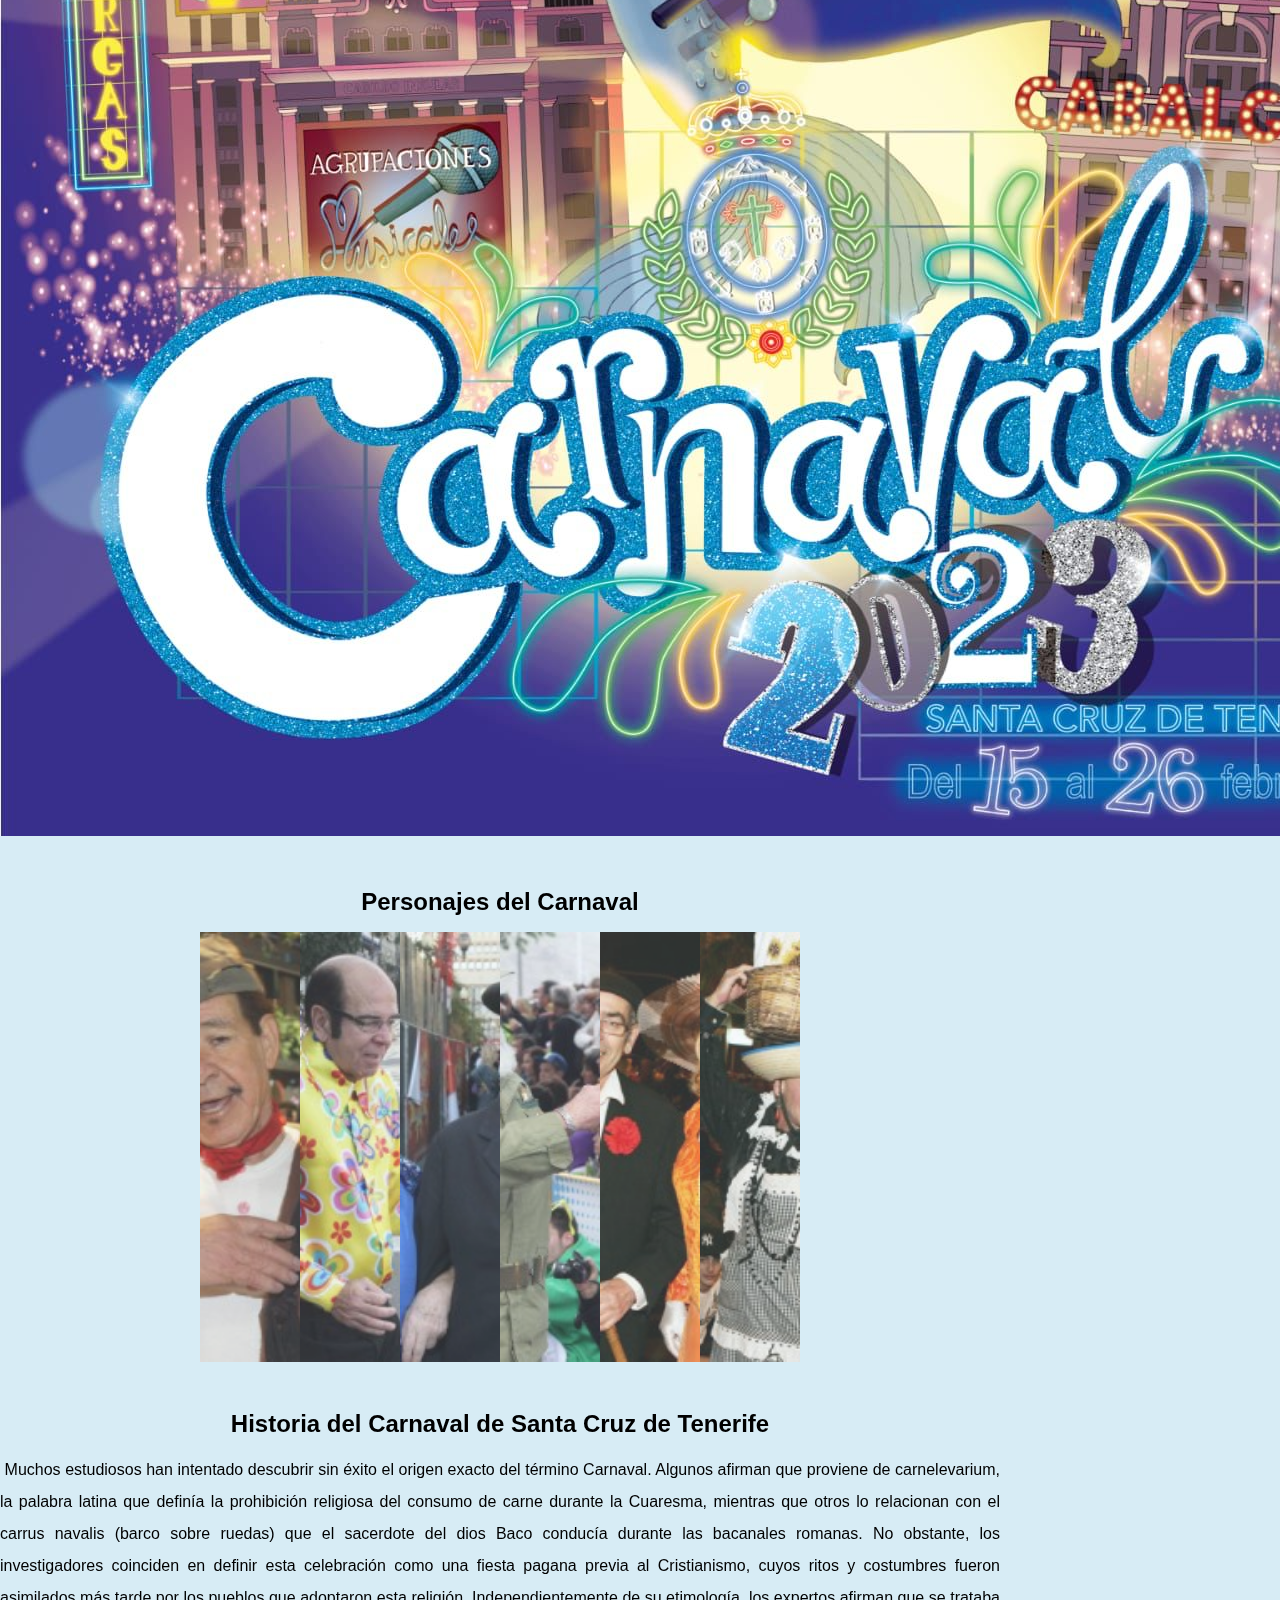
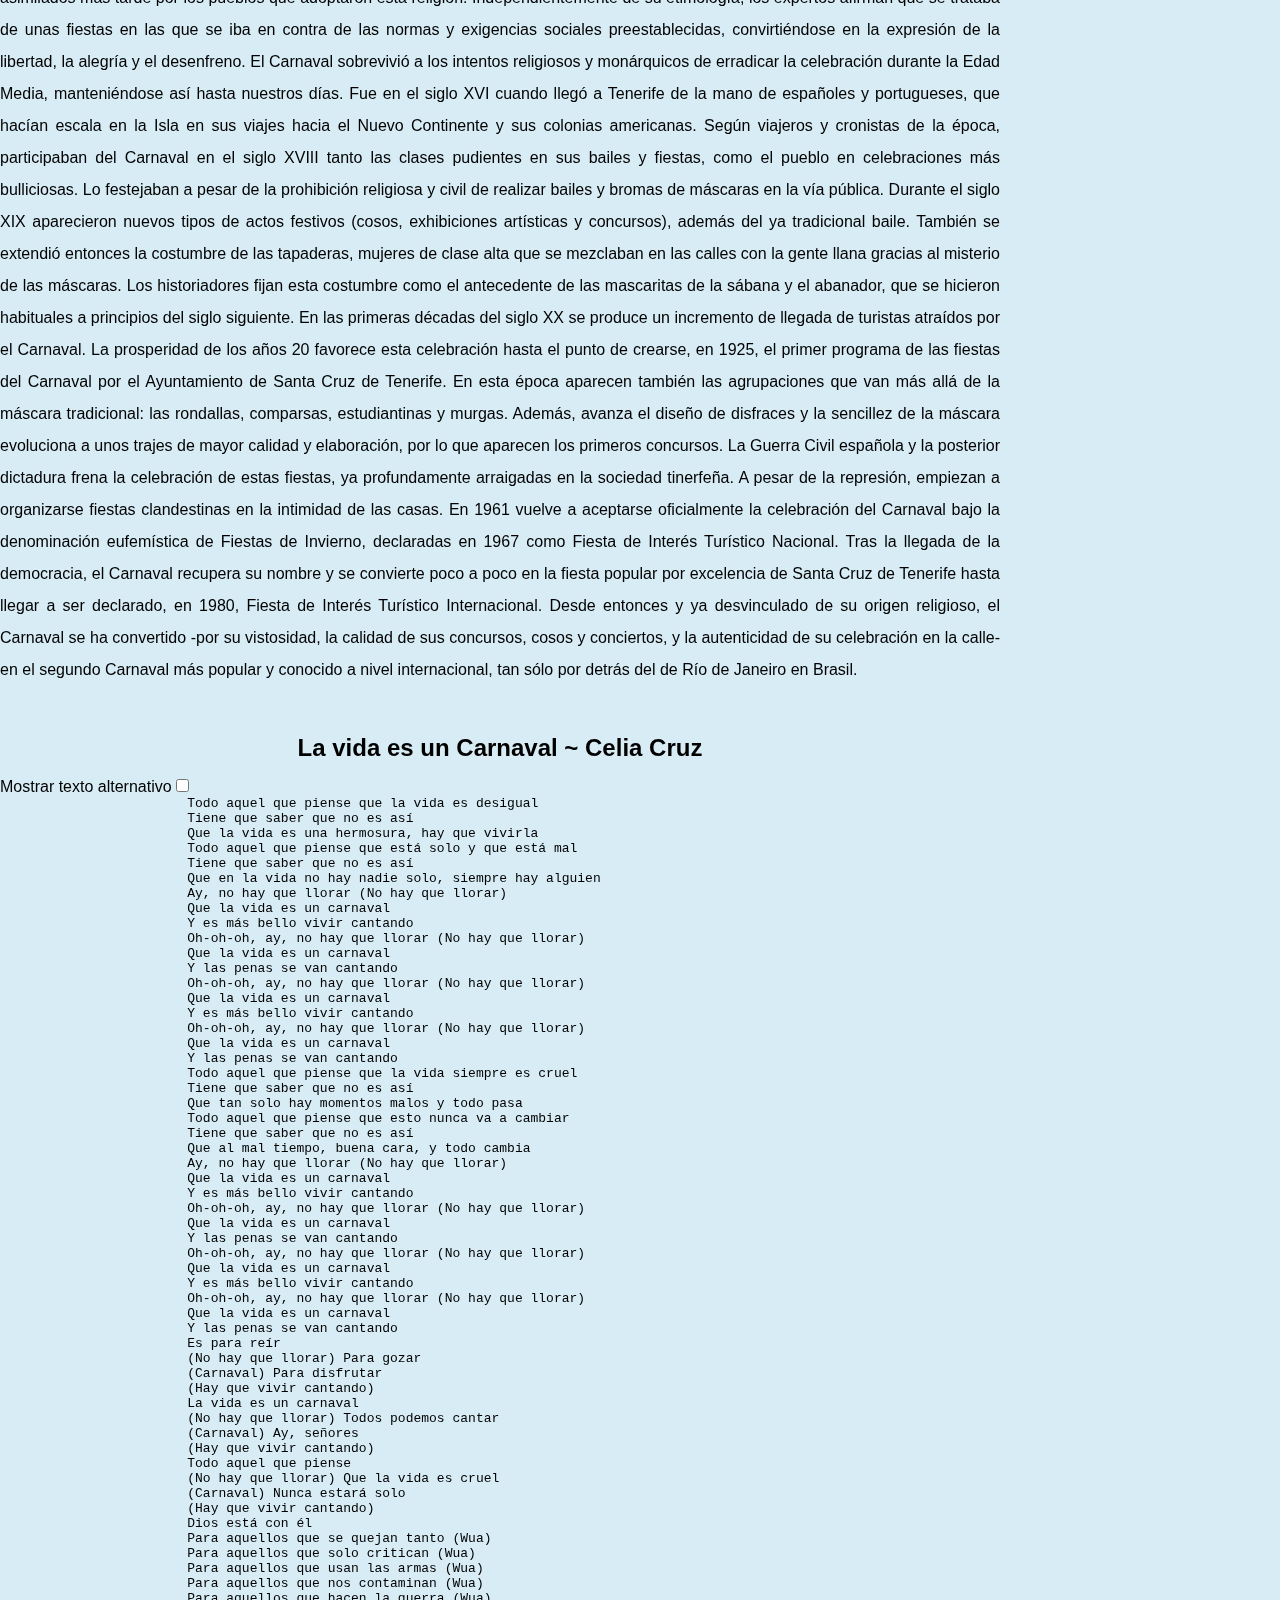
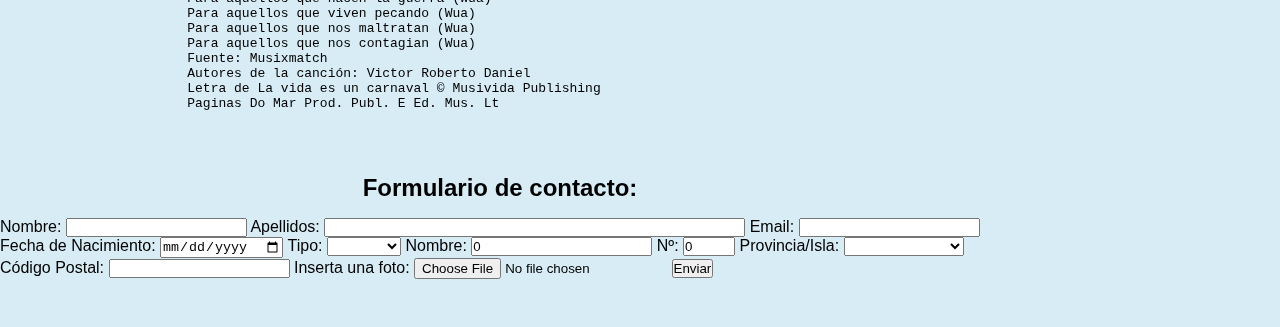
==== commit 870868d9: "agregando styles" ====
--- a/index_alumnado.html
+++ b/index_alumnado.html
@@ -1,7 +1,7 @@
 <!DOCTYPE html>
 <html lang="es">
 	<head>
-		<title></title>
+		<title>Examen DOR</title>
 		<meta charset="UTF-8">
 	    <link rel="stylesheet" type="text/css" href="https://www3.gobiernodecanarias.org/educacion/cau_ce/cookies/cookieconsent.min.css"/>
         <link rel="stylesheet" href="./css/styles.css"/>
@@ -12,73 +12,73 @@
     </head>
 
 	<body>
+        <header>
+            <h1>DOR</h1>
+        </header>
+        <nav>
+            <ul class="navbar menu">
+                <li><a href="/index_alumnado.html" >Inicio</a></li>
+                <li><a href="#" >Historia</a>
+                    <ul class="submenu">
+                        <li><a href="#poster" >Carnaval de Tenerife</a></li>
+                        <li><a href="#people" >Personajes</a></li>
+                        <li><a href="#">Canción</a></li>
+                    </ul>
+                </li>
+                <li><a href="#" >Cabalgatas</a>
+                    <ul class="submenu"> 
+                        <li><a href="#" >Cabalgata anunciadora</a></li>
+                        <li><a href="#" >Entierro de la Sardina</a></li>
+                        <li><a href="#" >Coso</a></li>
+                    </ul>
+                </li>
+                <li><a href="#" >Concursos y Certámenes</a>
+                    <ul class="submenu">
+                        <li><a href="#" >Certamen de Rondallas</a></li>
+                        <li><a href="#" >Concurso de Comparsas</a>
+                            <ul class="submenu">
+                                <li><a href="#" >Infantil</a></li>
+                                <li><a href="#" >Adulta</a></li>
+                            </ul>
+                        </li>
+                        <li><a href="#" >Concurso de Murgas</a>
+                            <ul class="submenu">
+                                <li><a href="#" >Infantil</a></li>
+                                <li><a href="#" >Adulta</a></li>
+                            </ul>
+                        </li>
+                        <li><a href="#" >Elección de Reinas</a>
+                            <ul class="submenu">
+                                <li><a href="#" >Infantil</a></li>
+                                <li><a href="#" >Adulta</a></li>
+                                <li><a href="#" >Tercera edad</a></li>
+                            </ul>
+                        </li>
+                        <li><a href="#" >Agrupaciones Musicales</a></li>
+                    </ul>
+                </li>
+                <li><a href="#" >Contacto</a></li>
+            </ul>
+        </nav>
         <main>
-            <header>
-                <h1>DOR</h1>
-            </header>
-            <nav>
-                <ul>
-                    <li><a href="" >Inicio</a></li>
-                    <li><a href="#" >Historia</a>
-                        <ul>
-                            <li><a href="#" >Carnaval de Tenerife</a></li>
-                            <li><a href="#" >Personajes</a></li>
-                            <li><a href="#">Canción</a></li>
-                        </ul>
-                    </li>
-                    <li><a href="#" >Cabalgatas</a>
-                        <ul> 
-                            <li><a href="#" >Cabalgata anunciadora</a></li>
-                            <li><a href="#" >Entierro de la Sardina</a></li>
-                            <li><a href="#" >Coso</a></li>
-                        </ul>
-                    </li>
-                    <li><a href="#" >Concursos y Certámenes</a>
-                        <ul>
-                            <li><a href="#" >Certamen de Rondallas</a></li>
-                            <li><a href="#" >Concurso de Comparsas</a>
-                                <ul>
-                                    <li><a href="#" >Infantil</a></li>
-                                    <li><a href="#" >Adulta</a></li>
-                                </ul>
-                            </li>
-                            <li><a href="#" >Concurso de Murgas</a>
-                                <ul>
-                                    <li><a href="#" >Infantil</a></li>
-                                    <li><a href="#" >Adulta</a></li>
-                                </ul>
-                            </li>
-                            <li><a href="#" >Elección de Reinas</a>
-                                <ul>
-                                    <li><a href="#" >Infantil</a></li>
-                                    <li><a href="#" >Adulta</a></li>
-                                    <li><a href="#" >Tercera edad</a></li>
-                                </ul>
-                            </li>
-                            <li><a href="#" >Agrupaciones Musicales</a></li>
-                        </ul>
-                    </li>
-                    <li><a href="#" >Contacto</a></li>
-                </ul>
-            </nav>
-            <section>
+            <section id="poster">
                 <h2>Cartel del Carnaval de Santa Cruz de Tenerife 2023</h2>
                 <article>
-                    <img id="cartel" src=""> 
-                </article>
-            </section>
-            <section>
+                    <img id="cartel" src="/img/cartel.jpeg" alt="Cartel del carnaval de Tenerife"> 
+                </article>
+            </section>
+            <section id="people">
                 <h2>Personajes del Carnaval</h2>
-                <article>
-                    <img src="">
-                    <img src="">
-                    <img src="">
-                    <img src="">
-                    <img src="">
-                    <img src="">
-                </article>
-            </section>
-            <section>
+                <article class="galeria">
+                    <img src="/img/cantinflas.jpg">
+                    <img src="/img/chiquito.jpg">
+                    <img src="/img/charlot.jpg">
+                    <img src="/img/fidel_castro.jpg">
+                    <img src="/img/croqueta_ciruelo.jpg">
+                    <img src="/img/lecherita.jpg">
+                </article>
+            </section>
+            <section id="history">
                 <h2>Historia del Carnaval de Santa Cruz de Tenerife</h2>
                 <article>
                     <p>
@@ -106,7 +106,7 @@
                     </p>
                 </article>
             </section>
-            <section>
+            <section id="" id="song">
                 <h2>La vida es un Carnaval ~ Celia Cruz</h2>
                 <article>
                     <!-- insertar audio de celiaCruz-->
@@ -177,52 +177,53 @@
                     </pre>
                 </article>
             </section>
-            <section>
+            <section id="contact">
                 <h2> Formulario de contacto:</h2>
-                <form action="#" method="post"></form>
-                <article>
-                    <label for="nombre">Nombre:</label>
-                    <input type="text" id="nombre">
-                    <label for="apellidos">Apellidos:</label>
-                    <input type="text" id="apellidos" size="50">
-                    <label for="email">Email:</label>
-                    <input type="email" id="email">
-                    <label for="fech_nac">Fecha de Nacimiento:</label>
-                    <input type="date" id="fech_nac">                
-                    <label for="t_calle">Tipo:</label>
-                    <select name="t_calle" id="t_calle">
-                        <option value="null"></option>
-                        <option value="c">Calle</option>
-                        <option value="a">Avenida</option>
-                        <option value="t">Travesía</option>
-                        <option value="p">Paseo</option>
-                        <option value="r">Rambla</option>
-                        <option value="pl">Plaza</option>
-                    </select>
-                    <label for="n_calle">Nombre:</label>
-                    <input type="text" id="n_calle" value="0">
-                    <label for="num_calle">Nº:</label>
-                    <input type="number" id="num_calle" min="1" max="60" step="1" value="0"/>
-                    <label for="isla">Provincia/Isla:</label>
-                    <select name="isla">
-                        <option value="null"></option>
-                        <optgroup label="S/C de Tenerife">
-                            <option value="tf">Tenerife</option>
-                            <option value="lp">La Palma</option>
-                            <option value="lg">La Gomera</option>
-                            <option value="h">El Hierro</option>
-                        </optgroup>
-                        <optgroup label="Las Palmas de Gran Canaria">
-                            <option value="gc">Gran Canaria</option>
-                            <option value="lz">Lanzarote</option>
-                            <option value="f">Fuerteventura</option>
-                        </optgroup>
-                    </select>
-                    <label for="cp">Código Postal:</label>
-                    <input type="text" id="cp">                      
-                    <label for="foto">Inserta una foto:</label>
-                    <input type="file" value="sin_archivo" id="foto"></input>                               
-                    <button id="bt_enviar">Enviar</button>  
+                <article>
+                        <form action="#" method="post">
+                        <label for="nombre">Nombre:</label>
+                        <input type="text" id="nombre">
+                        <label for="apellidos">Apellidos:</label>
+                        <input type="text" id="apellidos" size="50">
+                        <label for="email">Email:</label>
+                        <input type="email" id="email">
+                        <label for="fech_nac">Fecha de Nacimiento:</label>
+                        <input type="date" id="fech_nac">                
+                        <label for="t_calle">Tipo:</label>
+                        <select name="t_calle" id="t_calle">
+                            <option value="null"></option>
+                            <option value="c">Calle</option>
+                            <option value="a">Avenida</option>
+                            <option value="t">Travesía</option>
+                            <option value="p">Paseo</option>
+                            <option value="r">Rambla</option>
+                            <option value="pl">Plaza</option>
+                        </select>
+                        <label for="n_calle">Nombre:</label>
+                        <input type="text" id="n_calle" value="0">
+                        <label for="num_calle">Nº:</label>
+                        <input type="number" id="num_calle" min="1" max="60" step="1" value="0"/>
+                        <label for="isla">Provincia/Isla:</label>
+                        <select name="isla">
+                            <option value="null"></option>
+                            <optgroup label="S/C de Tenerife">
+                                <option value="tf">Tenerife</option>
+                                <option value="lp">La Palma</option>
+                                <option value="lg">La Gomera</option>
+                                <option value="h">El Hierro</option>
+                            </optgroup>
+                            <optgroup label="Las Palmas de Gran Canaria">
+                                <option value="gc">Gran Canaria</option>
+                                <option value="lz">Lanzarote</option>
+                                <option value="f">Fuerteventura</option>
+                            </optgroup>
+                        </select>
+                        <label for="cp">Código Postal:</label>
+                        <input type="text" id="cp">                      
+                        <label for="foto">Inserta una foto:</label>
+                        <input type="file" value="sin_archivo" id="foto"></input>                               
+                        <button id="bt_enviar">Enviar</button>  
+                    </form>
                 </article>
             </section>
         </main>
--- a/css/styles.css
+++ b/css/styles.css
@@ -0,0 +1,210 @@
+:root {
+    /* colores */
+    --color-fondo: #d7ecf5;
+    --color-titulo: #9a763b;
+
+    /* tamaños */
+    --header-height: 12.5rem;
+    --header-width: 75rem;
+    --nav-height: 3rem;
+    --main-width: 62.5rem;
+    --aside-height: 27rem;
+    --aside-width: 12.5rem;
+
+    /* fuentes */
+
+    /* otros */
+    --margin-standard: 3rem;
+    --margin-small: 1rem;
+    --rotation-angle: -45deg;
+}
+
+* {
+    margin: 0;
+    padding: 0;
+}
+
+body {
+    font-family: 'Roboto', sans-serif;
+    background-color: var(--color-fondo);
+    width: 100%;
+}
+
+header{
+    position: fixed;
+    background-image: url(/img/fondo_header.png);
+    background-size: cover;
+    background-position: center;
+    background-repeat: no-repeat;
+    height: var(--header-height);
+    width: var(--header-width);
+    top: 0;
+    left: 50%;
+    transform: translateX(-50%);
+    z-index: 100;
+}
+
+header h1 {
+    display: inline;
+    color: var(--color-titulo);
+    font-size: 3rem;
+    text-align: right;
+    float: right;
+    margin-right: var(--margin-small);
+    margin-top: var(--margin-standard);
+    transform: rotate(var(--rotation-angle));
+}
+
+nav {
+    position: fixed;
+    top: var(--header-height);
+    width: 100%;
+    height: var(--nav-height);
+}
+
+.navbar {
+    position: absolute;
+    left: 50%;
+    transform: translateX(-50%);
+}
+
+/* ############################################################################ */
+/*                                      Menú                                    */
+/* ############################################################################ */
+
+ul {
+    position: absolute;
+	list-style-type:none;  	
+}
+
+li {
+	float: left;
+}
+
+li a {
+	display:block;	
+	min-width:140px;	
+	text-align: center;
+	line-height:  var(--nav-height);
+	font-family: "Helvetica Neue", Helvetica, Arial, sans-serif;
+	color: #fff;
+	background: #0c1650;
+	text-decoration: none;
+    transition:all 3s ease-in-out;   
+}
+
+li:hover a {
+	background: #6d9af3;
+}
+ 
+li:hover ul a {
+	background: #f3f3f3; 
+	color: #060c2e;
+}
+
+li:hover ul a:hover {
+	background: #6d9af3;
+	color: #fff;
+	transition:all 0.5s ease;
+}
+
+li ul {
+	display: none; 
+}
+   
+li ul li {
+	display: block;
+	float: none;       
+}
+
+li ul li a {
+	white-space: nowrap;
+	padding: 0 20px;
+}
+  
+ul li a:hover + .submenu, .submenu:hover {    
+	display: block;
+} 
+ 
+ul li ul li {                              
+	position: relative;	
+	
+}
+
+.submenu .submenu li a {        
+	background: rgb(197, 196, 196);
+	color: #0a0435;
+}
+
+.submenu .submenu {              
+	top: 0px; 
+    left: 100%; 
+}
+
+
+/* ########################################################################### */
+
+main {
+    margin-top: calc(var(--header-height) + var(--nav-height) + var(--margin-standard));
+    width: var(--main-width);
+    position: relative;
+    float: left;
+}
+
+section {
+    margin-top: var(--margin-standard);
+    margin-bottom: var(--margin-standard);
+    height: auto;
+    width: var(--main-width);
+}
+
+aside {
+    position: relative;
+    width: var(--ancho-aside);
+    height: var(--alto-aside);
+    float: right;
+}
+
+
+article {
+    margin-top: var(--margin-small);
+    margin-bottom: var(--margin-small);
+    height: auto;
+}  
+
+section h2 {
+    text-align: center;
+}
+
+article p {
+    text-align: justify;
+    line-height: 200%;
+    margin-bottom: var(--margin-small);
+}
+
+
+
+.galeria {
+    position: relative;
+    /* top: 50%; */
+    left: 50%;
+    transform: translateX(-50%);
+    display:flex;
+    width: 600px;
+    height: 430px;
+}
+
+.galeria img {
+    width: 0;  /* ancho sea 0*/
+    flex-grow: 1;  /* tiene que ocupar lo máximo que pueda dentro de la caja flexible*/
+    object-fit: cover; /*cubra todo el espacio*/
+    opacity: 0.8; /*bajamos opacidad*/
+    transition: 0.5s ease; /*transicion*/
+}
+
+.galeria img:hover {
+    cursor: crosshair; /*lo cambiamos por una cruz*/
+    width: 300px;
+    opacity: 1; /*devolvemos opacidad*/
+    filter: contrast(120%); /*subimos el contraste*/
+}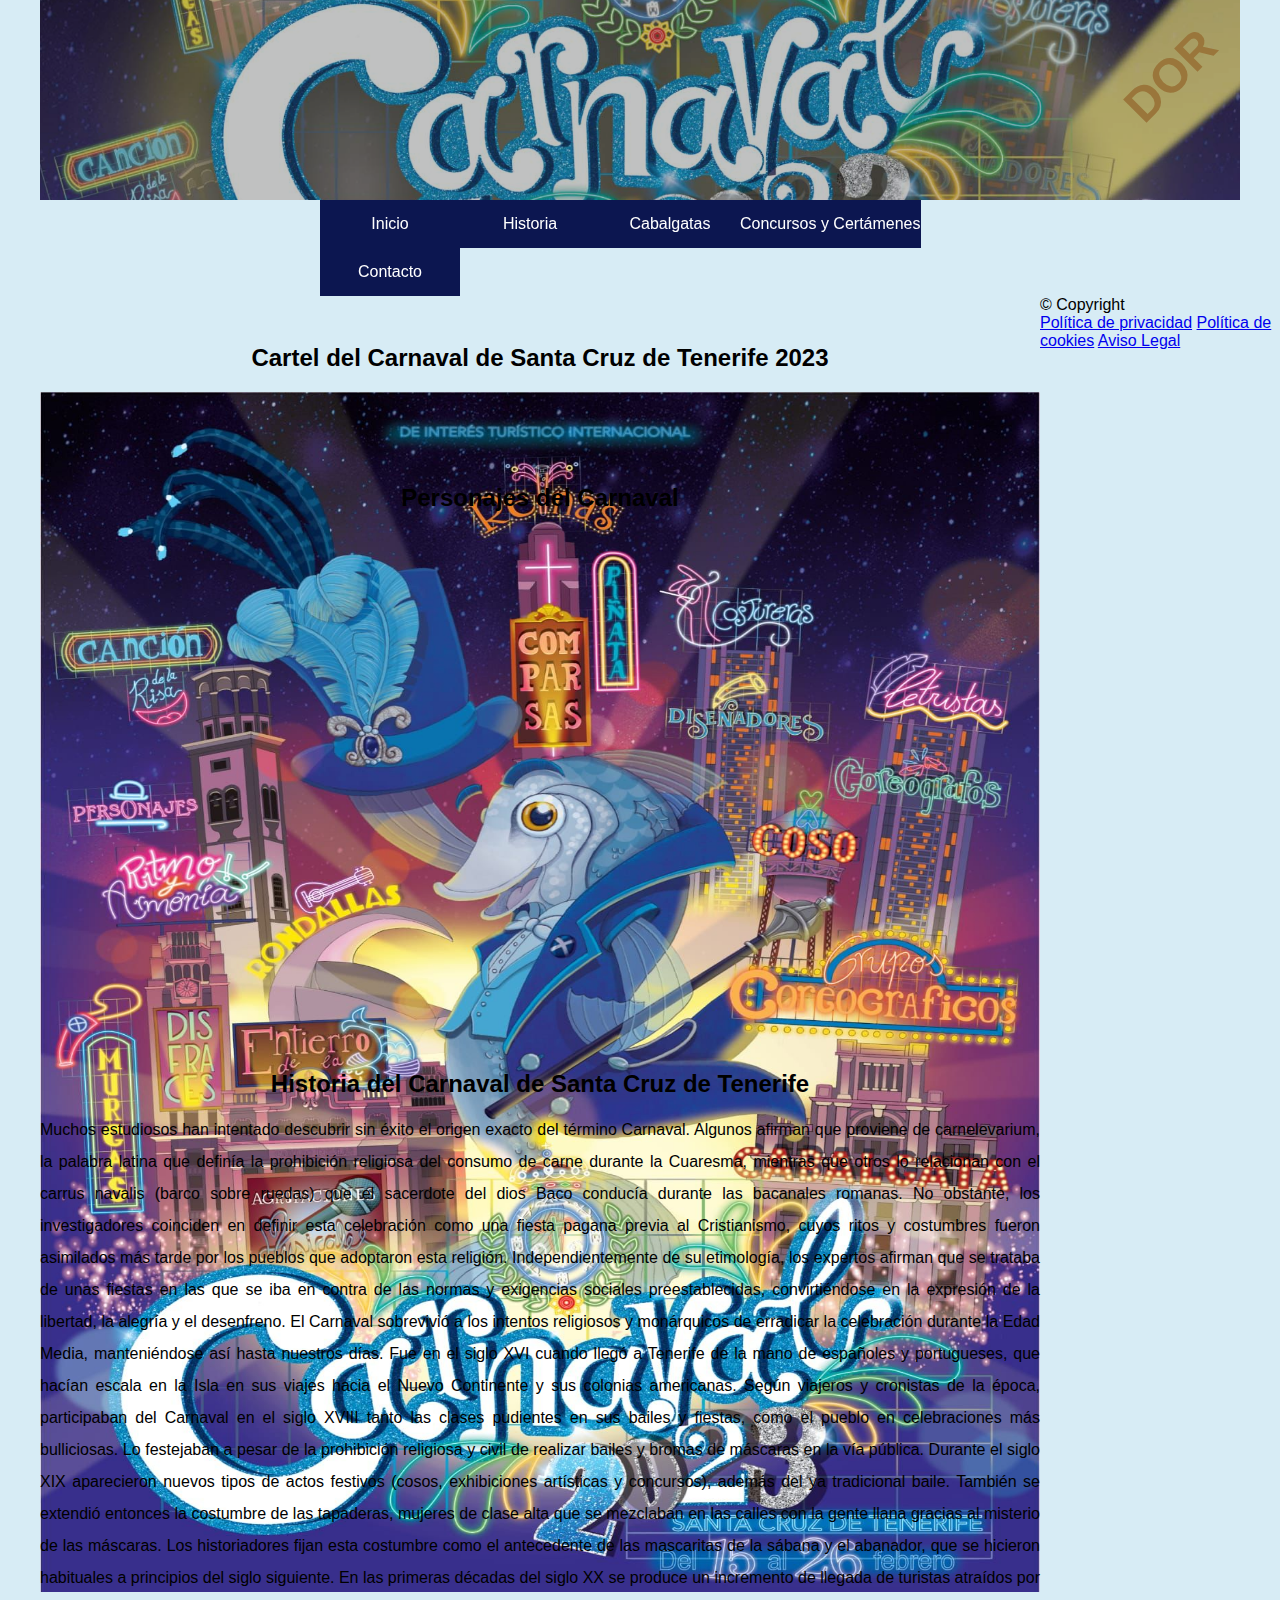
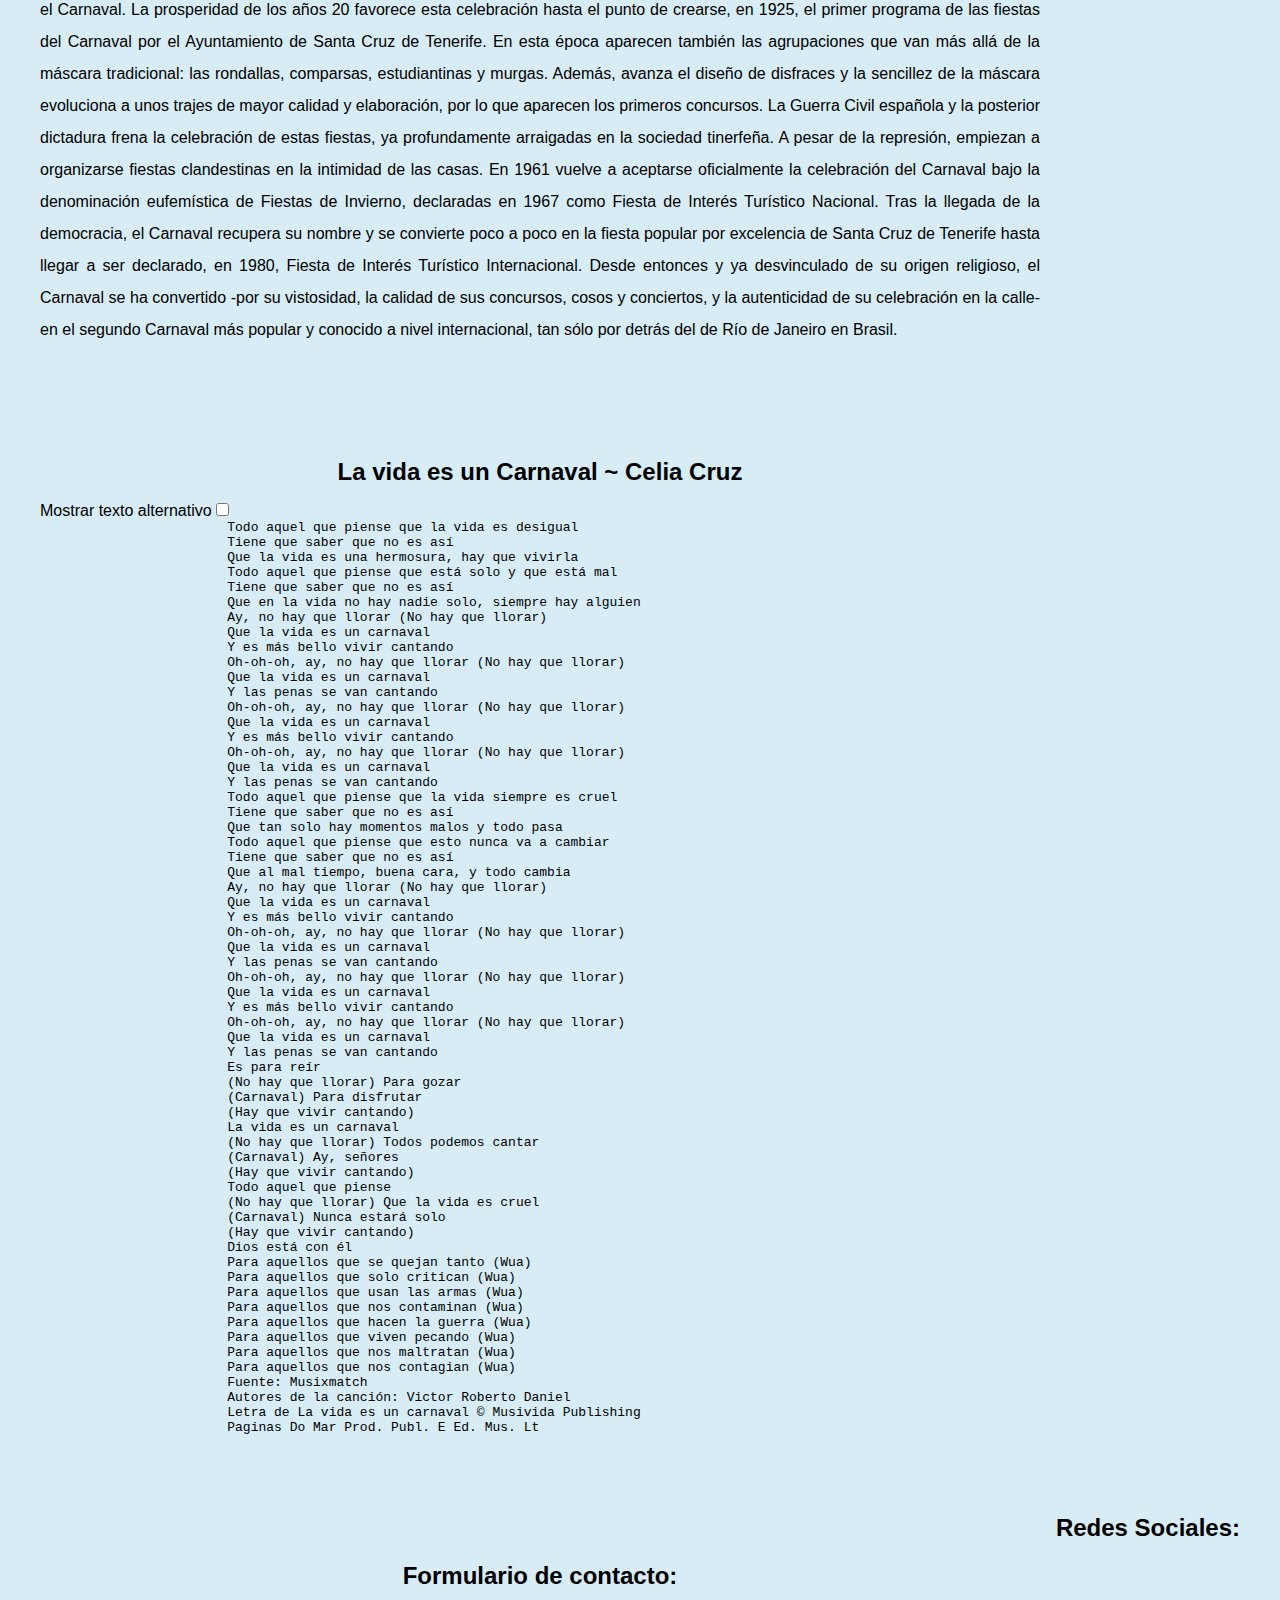
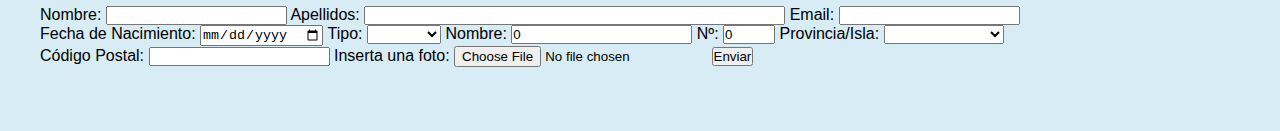
==== commit 4bccb6b1: "50% done" ====
--- a/index_alumnado.html
+++ b/index_alumnado.html
@@ -64,25 +64,25 @@
             <section id="poster">
                 <h2>Cartel del Carnaval de Santa Cruz de Tenerife 2023</h2>
                 <article>
-                    <img id="cartel" src="/img/cartel.jpeg" alt="Cartel del carnaval de Tenerife"> 
+                    <img id="cartel" src="/img/cartel.jpeg" alt="Cartel del carnaval de Tenerife" alt="Cartel de carnaval">
                 </article>
             </section>
             <section id="people">
                 <h2>Personajes del Carnaval</h2>
                 <article class="galeria">
-                    <img src="/img/cantinflas.jpg">
-                    <img src="/img/chiquito.jpg">
-                    <img src="/img/charlot.jpg">
-                    <img src="/img/fidel_castro.jpg">
-                    <img src="/img/croqueta_ciruelo.jpg">
-                    <img src="/img/lecherita.jpg">
+                    <img src="/img/cantinflas.jpg" alt="Persona con disfraz de Cantinflas">
+                    <img src="/img/chiquito.jpg" alt="Persona con disfraz de Chiquito de la Calzada">
+                    <img src="/img/charlot.jpg" alt="Persona con disfraz de Charlot">
+                    <img src="/img/fidel_castro.jpg" alt="Persona con disfraz de Fidel Castro">
+                    <img src="/img/croqueta_ciruelo.jpg" alt="Personas con disfraces de croqueta y Ciruelo">
+                    <img src="/img/lecherita.jpg" alt="Persona con disfraz de Lecherita">
                 </article>
             </section>
             <section id="history">
                 <h2>Historia del Carnaval de Santa Cruz de Tenerife</h2>
                 <article>
+                    <img src="">
                     <p>
-                        <img src="">
                         Muchos estudiosos han intentado descubrir sin éxito el origen exacto del término Carnaval. Algunos afirman que proviene de carnelevarium, la palabra latina que definía la prohibición religiosa del consumo de carne durante la Cuaresma, mientras que otros lo relacionan con el carrus navalis (barco sobre ruedas) que el sacerdote del dios Baco conducía durante las bacanales romanas.
             
                         No obstante, los investigadores coinciden en definir esta celebración como una fiesta pagana previa al Cristianismo, cuyos ritos y costumbres fueron asimilados más tarde por los pueblos que adoptaron esta religión. Independientemente de su etimología, los expertos afirman que se trataba de unas fiestas en las que se iba en contra de las normas y exigencias sociales preestablecidas, convirtiéndose en la expresión de la libertad, la alegría y el desenfreno.
@@ -226,13 +226,13 @@
                     </form>
                 </article>
             </section>
+            <aside>
+                <h2>Redes Sociales:</h2>
+                <a href="https://www.facebook.com/carnavaldetenerife/?locale=es_ES"><img src=""></a>
+                <a href="https://www.instagram.com/carnavaldetenerife/?hl=es"><img src=""></a>
+                <a href="https://twitter.com/Carnaval_Tfe"><img src=""></a>     
+            </aside>
         </main>
-        <aside>
-            <h2>Redes Sociales:</h2>
-            <a href="https://www.facebook.com/carnavaldetenerife/?locale=es_ES"><img src=""></a>
-            <a href="https://www.instagram.com/carnavaldetenerife/?hl=es"><img src=""></a>
-            <a href="https://twitter.com/Carnaval_Tfe"><img src=""></a>     
-        </aside>
         <footer>
             <p>© Copyright</p>
             <a href="#">Política de privacidad</a>
--- a/css/styles.css
+++ b/css/styles.css
@@ -7,9 +7,10 @@
     --header-height: 12.5rem;
     --header-width: 75rem;
     --nav-height: 3rem;
-    --main-width: 62.5rem;
+    --section-width: 62.5rem;
     --aside-height: 27rem;
     --aside-width: 12.5rem;
+    --main-width: calc(var(--section-width) + var(--aside-width));
 
     /* fuentes */
 
@@ -60,6 +61,7 @@
     top: var(--header-height);
     width: 100%;
     height: var(--nav-height);
+    z-index: 100;
 }
 
 .navbar {
@@ -148,14 +150,16 @@
     margin-top: calc(var(--header-height) + var(--nav-height) + var(--margin-standard));
     width: var(--main-width);
     position: relative;
-    float: left;
+    margin-left: auto;
+    margin-right: auto;
 }
 
 section {
+    position: relative;
     margin-top: var(--margin-standard);
     margin-bottom: var(--margin-standard);
-    height: auto;
-    width: var(--main-width);
+    width: var(--section-width);
+    float: left;
 }
 
 aside {
@@ -182,7 +186,16 @@
     margin-bottom: var(--margin-small);
 }
 
-
+img {
+    position: absolute;
+    top: var(--margin-standard);
+    left: 0;
+}
+
+#cartel {
+    width: 62.5rem;
+    height: 75rem;
+}
 
 .galeria {
     position: relative;
